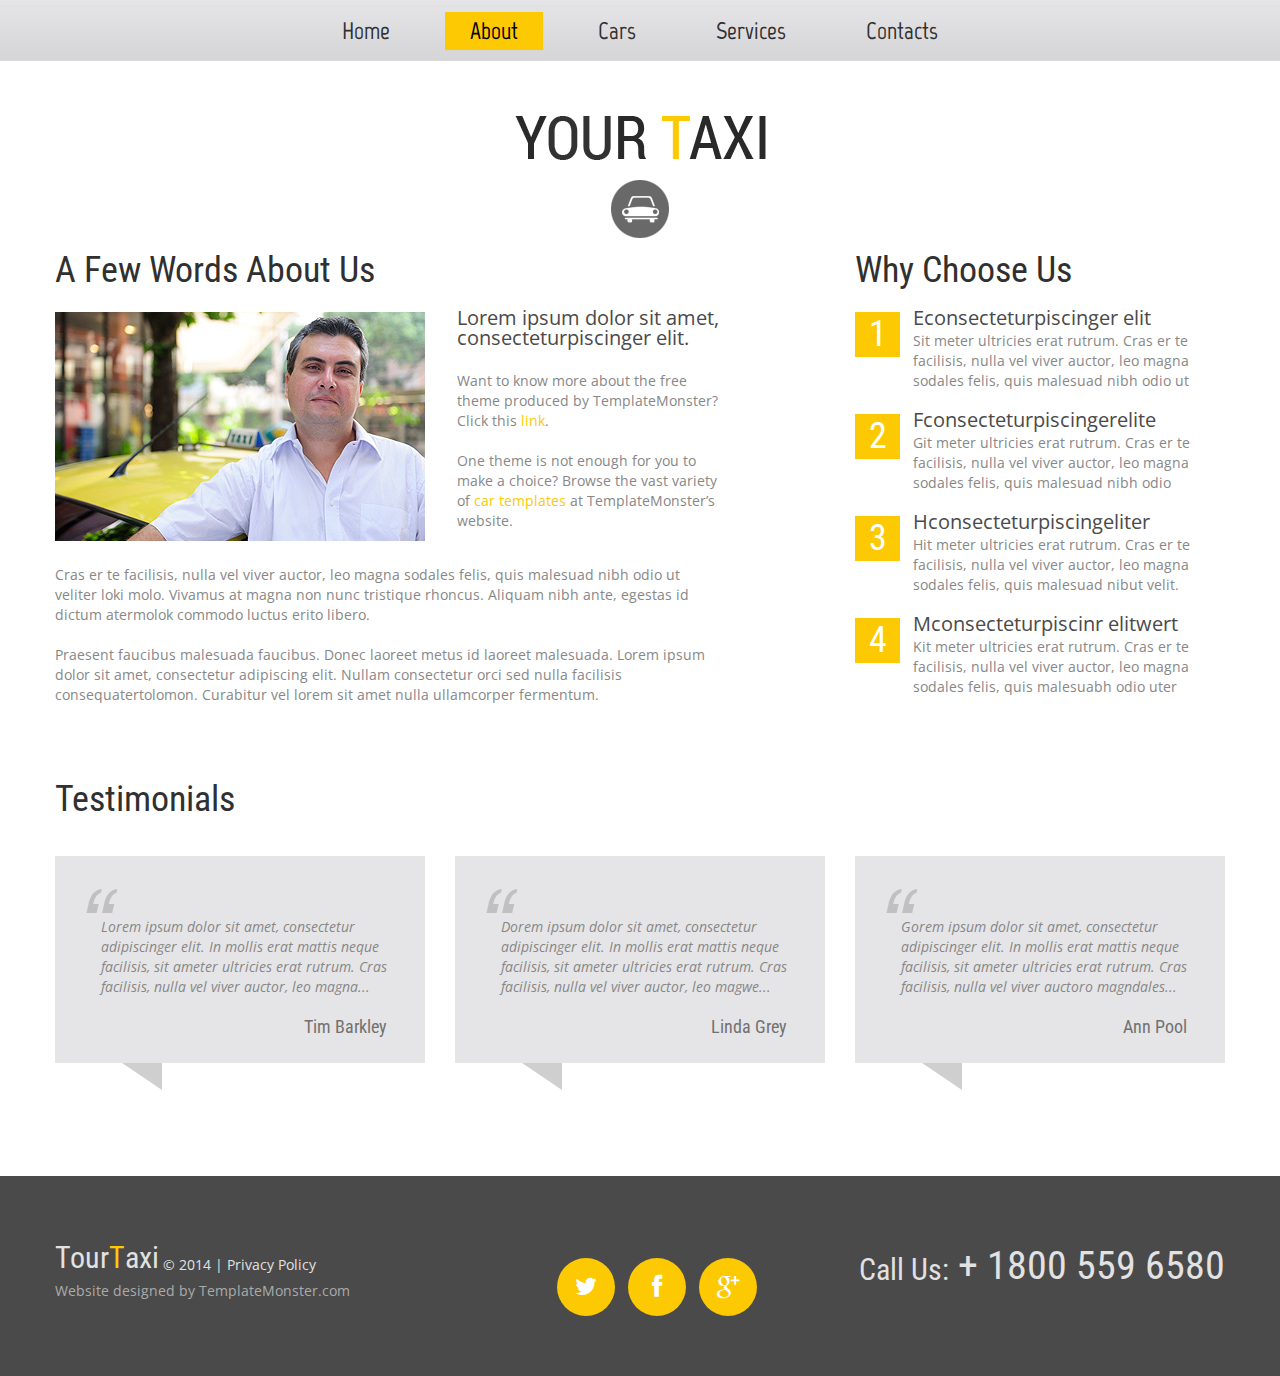
==== index-1.html @ 5584343a "Initial Commit" ====
<!DOCTYPE html>
<html lang="en">
	<head>
		<title>About</title>
		<meta charset="utf-8">
		<meta name = "format-detection" content = "telephone=no" />
		<link rel="icon" href="images/favicon.ico">
		<link rel="shortcut icon" href="images/favicon.ico" />
		<link rel="stylesheet" href="css/style.css">
		<script src="js/jquery.js"></script>
		<script src="js/jquery-migrate-1.2.1.js"></script>
		<script src="js/script.js"></script>
		<script src="js/superfish.js"></script>
		<script src="js/jquery.ui.totop.js"></script>
		<script src="js/jquery.equalheights.js"></script>
		<script src="js/jquery.mobilemenu.js"></script>
		<script src="js/jquery.easing.1.3.js"></script>
		<script>
			$(document).ready(function(){
				$().UItoTop({ easingType: 'easeOutQuart' });
			});
		</script>
		<!--[if lt IE 8]>
			<div style=' clear: both; text-align:center; position: relative;'>
				<a href="http://windows.microsoft.com/en-US/internet-explorer/products/ie/home?ocid=ie6_countdown_bannercode">
					<img src="http://storage.ie6countdown.com/assets/100/images/banners/warning_bar_0000_us.jpg" border="0" height="42" width="820" alt="You are using an outdated browser. For a faster, safer browsing experience, upgrade for free today." />
				</a>
			</div>
		<![endif]-->
		<!--[if lt IE 9]>
			<script src="js/html5shiv.js"></script>
			<link rel="stylesheet" media="screen" href="css/ie.css">
		<![endif]-->
	</head>
	<body class="" id="top">
		<div class="main">
<!--==============================header=================================-->
			<header>
				<div class="menu_block">
					<div class="container_12">
						<div class="grid_12">
							<nav class="horizontal-nav full-width horizontalNav-notprocessed">
								<ul class="sf-menu">
									<li><a href="index.html">Home</a></li>
									<li class="current"><a href="index-1.html">About</a></li>
									<li><a href="index-2.html">Cars</a></li>
									<li><a href="index-3.html">Services</a></li>
									<li><a href="index-4.html">Contacts</a></li>
								</ul>
							</nav>
							<div class="clear"></div>
						</div>
						<div class="clear"></div>
					</div>
				</div>
				<div class="container_12">
					<div class="grid_12">
						<h1>
							<a href="index.html">
								<img src="images/logo.png" alt="Your Happy Family">
							</a>
						</h1>
					</div>
				</div>
				<div class="clear"></div>
			</header>
<!--==============================Content=================================-->
			<div class="content"><div class="ic">More Website Templates @ TemplateMonster.com - April 07, 2014!</div>
				<div class="container_12">
					<div class="grid_7">
						<h3>A Few Words About Us</h3>
						<img src="images/page2_img1.jpg" alt="" class="img_inner fleft">
						<div class="extra_wrapper">
							<div class="text1 color2">
								<a href="#">Lorem ipsum dolor sit amet, consecteturpiscinger elit. </a>
							</div>
							<p>Want to know more about the free theme produced by TemplateMonster? Click this <span class="color1"><a href="http://blog.templatemonster.com/free-website-templates/" rel="dofollow">link</a></span>.</p>
							One theme is not enough for you to make a choice? Browse the vast variety of <span class="color1"><a href="http://www.templatemonster.com/properties/topic/society-people/" rel="nofollow">car templates</a></span> at TemplateMonster’s website.
						</div>
						<div class="clear cl1"></div>
						<p>Cras er te facilisis, nulla vel viver auctor, leo magna sodales felis, quis malesuad nibh odio ut veliter loki molo. Vivamus at magna non nunc tristique rhoncus. Aliquam nibh ante, egestas id dictum atermolok commodo luctus erito libero.</p>
						Praesent faucibus malesuada faucibus. Donec laoreet metus id laoreet malesuada. Lorem ipsum dolor sit amet, consectetur adipiscing elit. Nullam consectetur orci sed nulla facilisis consequatertolomon.
						Curabitur vel lorem sit amet nulla ullamcorper fermentum.
					</div>
					<div class="grid_4 prefix_1">
						<h3>Why Choose Us</h3>
						<ul class="list li">
							<li class="list_count">1</li>
							<li class="extra_wrapper">
								<div class="text1 color2"><a href="#">Econsecteturpiscinger elit</a></div>
								Sit meter ultricies erat rutrum. Cras er te facilisis, nulla vel viver auctor, leo magna sodales felis, quis malesuad nibh odio ut
							</li>
						</ul>
						<ul class="list li">
							<li class="list_count">2</li>
							<li class="extra_wrapper">
								<div class="text1 color2"><a href="#">Fconsecteturpiscingerelite</a></div>
								Git meter ultricies erat rutrum. Cras er te facilisis, nulla vel viver auctor, leo magna sodales felis, quis malesuad nibh odio
							</li>
						</ul>
						<ul class="list li">
							<li class="list_count">3</li>
							<li class="extra_wrapper">
								<div class="text1 color2"><a href="#">Hconsecteturpiscingeliter</a></div>
								Hit meter ultricies erat rutrum. Cras er te facilisis, nulla vel viver auctor, leo magna sodales felis, quis malesuad nibut velit.
							</li>
						</ul>
						<ul class="list li">
							<li class="list_count">4</li>
							<li class="extra_wrapper">
								<div class="text1 color2"><a href="#">Mconsecteturpiscinr elitwert</a></div>
								Kit meter ultricies erat rutrum. Cras er te facilisis, nulla vel viver auctor, leo magna sodales felis, quis malesuabh odio uter
							</li>
						</ul>
					</div>
					<div class="clear"></div>
					<div class="grid_12">
						<h3 class="h3__ind1">Testimonials</h3>
					</div>
					<div class="grid_4">
						<blockquote class="bq1">
							<p><i>Lorem ipsum dolor sit amet, consectetur adipiscinger elit. In mollis erat mattis neque facilisis, sit ameter ultricies erat rutrum. Cras facilisis, nulla vel viver auctor, leo magna... </i></p>
							<div class="color2">Tim Barkley</div>
						</blockquote>
					</div>
					<div class="grid_4">
						<blockquote class="bq1">
							<p><i>Dorem ipsum dolor sit amet, consectetur adipiscinger elit. In mollis erat mattis neque facilisis, sit ameter ultricies erat rutrum. Cras facilisis, nulla vel viver auctor, leo magwe... </i></p>
							<div class="color2">Linda Grey</div>
						</blockquote>
					</div>
					<div class="grid_4">
						<blockquote class="bq1">
							<p><i>Gorem ipsum dolor sit amet, consectetur adipiscinger elit. In mollis erat mattis neque facilisis, sit ameter ultricies erat rutrum. Cras facilisis, nulla vel viver auctoro magndales...</i></p>
							<div class="color2">Ann Pool</div>
						</blockquote>
					</div>
					<div class="clear"></div>
				</div>
			</div>
		</div>
<!--==============================footer=================================-->
		<footer>
			<div class="container_12">
				<div class="grid_12">
					<div class="f_phone"><span>Call Us:</span> + 1800 559 6580</div>
					<div class="socials">
						<a href="#" class="fa fa-twitter"></a>
						<a href="#" class="fa fa-facebook"></a>
						<a href="#" class="fa fa-google-plus"></a>
					</div>
					<div class="copy">
						<div class="st1">
						<div class="brand">Tour<span class="color1">T</span>axi </div>
						&copy; 2014	| <a href="#">Privacy Policy</a> </div> Website designed by <a href="http://www.templatemonster.com/" rel="nofollow">TemplateMonster.com</a>
					</div>
				</div>
				<div class="clear"></div>
			</div>
		</footer>
	</body>
</html>
---- css/style.css ----
@import "reset.css";
@import "grid.css";
@import "font-awesome.css";
@import "superfish.css";

@import url(//fonts.googleapis.com/css?family=Open+Sans:400);
@import url(//fonts.googleapis.com/css?family=Open+Sans:300);
@import url(//fonts.googleapis.com/css?family=Open+Sans:600);
@import url(//fonts.googleapis.com/css?family=Open+Sans:400italic);
@import url(//fonts.googleapis.com/css?family=Roboto+Condensed:400);
@import url(//fonts.googleapis.com/css?family=Roboto+Condensed:700);
@import url(//fonts.googleapis.com/css?family=Marvel:400);
@import url(//fonts.googleapis.com/css?family=Marvel:700);

html {
	width: 100%;

}
a[href^="tel:"] {
 color: inherit;
 text-decoration: none;
}

* {
	-webkit-text-size-adjust: none;
}

body {
	position: relative;
    background-color: #4a4a4a;
    color: #878787;
    font: 14px/20px 'Open Sans', sans-serif;
}

.ic {
	border:0;
	float:right;
	background:#fff;
	color:#f00;
	width:50%;
	line-height:10px;
	font-size:10px;
	margin:-220% 0 0 0;
	overflow:hidden;
	padding:0
}

strong {
	font-weight: 700;
}

address {
	font-style: normal;
}

p {
	margin-bottom: 20px;
}

input {
	border-radius: 0 !important;
	outline: none !important;
}


img {
	max-width: 100%;
}



/****Heads****/


h1, h2, h3, h4, h5, h6 {
    font-weight: normal;
	color: #3e454c;
    font-family: 'Roboto Condensed', sans-serif;
}

h3 {
    font-size: 36px;
    line-height: 36px;
    color: #313030;
    padding-top: 14px;
    margin-bottom: 20px;
}

.page1 h3 {
    margin-bottom: 46px;
    padding-top: 82px;
}

.h3__ind1 {
    padding-top: 76px;
    margin-bottom: 39px;
}

/****Lists****/


ul {
	padding: 0;
	margin: 0;
	list-style: none;
}

.list {
}

.list li {
    overflow: hidden;
}

.list_count {
    float: left;
    text-align: center;
    color: #fff;
    width: 45px;
    height: 45px;
    margin-top: 4px;
    margin-right: 13px;
    background-color: #fdc903;
    font: 36px/44px 'Roboto Condensed', sans-serif;
}

.list li .text1 {
    margin-bottom: 3px;
}

.list li+li {
    margin-top: 19px;
}


/****Links****/


a {
	text-decoration: none;
	color: inherit;
	outline: none;
	transition: 0.5s ease;
	-o-transition: 0.5s ease;
	-webkit-transition: 0.5s ease;
}

a:hover {
	color: #fdc903;
}

.btn {
    display: inline-block;
    background-color: #fdc903;
    color: #fff;
    font-size: 14px;
    line-height: 20px;
    padding: 10px 26px 8px 25px;
}

.btn:hover {
    background-color: #585757;
}

#bookingForm .btn {
    margin-top: 13px !important;
}

/****classes****/

.mb0 {
	margin-bottom: 0px !important;
}
.m0 {
	margin: 0 !important;
}
.pad0 {
	padding: 0 !important;
}

.pad1 {
}


.img_inner {
	max-width: 100%;
	-moz-box-sizing: border-box;
	-webkit-box-sizing: border-box;
	-o-box-sizing: border-box;
	box-sizing: border-box;
	margin-bottom: 17px;
	margin-top: 7px;
}


.fleft {
	float: left;
	width: auto !important;
	margin-right: 32px;
	margin-bottom: 0px;
	margin-top: 4px;
}

.page1 .fleft {
    margin-top: 5px;
}

.page1 .fleft {
    margin-right: 16px;
}

.oh {
	overflow: hidden;
}
.fright {
	float: right !important;
}
.upp {
	text-transform: uppercase;
}

.alright {
	text-align: right;
}
.center {
	text-align: center;
}
.wrapper, .extra_wrapper {
	overflow: hidden;
}
.clear {
	float: none !important;
	clear: both;
}

.nowrap {
    white-space: nowrap;
}
/*header*/

.main {
    background-color: #fff;
}

header {
	display: block;
}


header h1 {
	position: relative;
	text-align: center;
    padding-top: 55px;
}

.page1 header h1 {
    margin-bottom: 20px;
}


header h1 a {
	display: inline-block;
	overflow: hidden;
	width: 251px;
    height: 122px;
	font-size: 0;
	line-height: 0;
	
	text-indent: -999px;
	transition: 0s ease;
	-o-transition: 0s ease;
	-webkit-transition: 0s ease;
}
header h1 a img {
	display: block;
}

.banner {
    font-family: 'Roboto Condensed', sans-serif;
    background-color: #e5e5e7;
    margin: 55px 0 87px;
    overflow: hidden;
    position: relative;
    padding: 0 30px 24px 40px;
}


.banner_title {
    overflow: hidden;
    padding-top: 19px;
    color: #2a2929;
    font-size: 46px;
    line-height: 48px;
    margin-bottom: 9px;
}

.banner img {
    position: relative;
    top: -1px;
    float: left;
    margin-right: 17px;
}

.banner a {
    font-size: 30px;
    float: right;
    position: relative;
    margin-top: -10px;
    color: #959596;
}

.banner a:hover {
    color: #6b6b6c;
}

.c_phone {
    font-family: 'Roboto Condensed', sans-serif;
    position: relative;
    padding: 62px 0 61px;
    text-align: center;
    font-size: 65px;
    line-height: 24px;
    text-transform: uppercase;
    color: #fff;
    background-color: #fdc903;
}

.c_phone span {
    padding-top: 30px;
    padding-left: 45px;
    font-size: 50px;
    display: block;
}

.c_phone .fa {
    font-size: 48px;
    line-height: 48px;
    margin-right: 10px;
    position: relative;
    top: -9px;
}

.c_phone>div>div {
    position: relative;
}

.c_phone>div>div:after {
    position: absolute;
    background: url(../images/tax_bg.png) 0 0 no-repeat;
    width: 183px;
    height: 53px;
    content: '';
    left: 0;
    top: 50%;
    margin-top: -31px;
}

.c_phone>div>div:before {
    position: absolute;
    background: url(../images/tax_bg.png) 0 0 no-repeat;
    width: 183px;
    height: 53px;
    content: '';
    right: 0;
    top: 50%;
    margin-top: -31px;
}

/**Content**/

.content {
    padding-bottom: 113px;
}
.page1  .content {
    padding-bottom: 82px;
}

.type {
    border: 1px solid #ebeaea;
    position: relative;
    margin-top: 84px;
    display: block;
    font-family: 'Roboto Condensed', sans-serif;
}

.type_caption {
    position: absolute;
    left: 0;
    bottom: 0;
    display: block;
    width: 312px;
    -moz-box-sizing: border-box;
    -webkit-box-sizing: border-box;
    -o-box-sizing: border-box;
    box-sizing: border-box;
    background: url(../images/capt_bg.png) 0 0 repeat;
    color: #fff;
    font-size: bold;
    font-size: 30px;
    line-height: 30px;
    padding: 7px 30px 8px;
    transition: 0.5s ease;
    -o-transition: 0.5s ease;
    -webkit-transition: 0.5s ease;
}

.type:hover .type_caption {
    width: 100%;
}

.type+.type {
    margin-top: 11px;
}

.type+.type+.type {
    margin-top: 10px;
}

.text1 {
    margin-bottom: 23px;
    font-size: 20px;
    line-height: 20px;
}

.cl1 {
    height: 24px;
}

.bq1 {
    padding: 61px 38px 26px 46px;
    background: url(../images/quotes.png) 31px 33px no-repeat #e5e5e7;
}

.bq1 .color2 {
    color: #727171;
    text-align: right;
    font: 18px/20px 'Roboto Condensed', sans-serif;
}

.bq1:after {
    content: '';
    display: block;
    position: absolute;
    width: 0px;
    height: 0px;
    bottom: -27px;
    left: 67px;
    border-style: solid;
    border-width: 27px 0 0 40px;
    border-color: #cfcfd0 transparent transparent transparent;
}

.gallery {
    overflow: hidden;
    padding-top: 27px;
}

a.gal {
    background: url(../images/magnifier.png) center center no-repeat #fdc903;
    margin-right: 1px;
    margin-bottom: 27px;
    display: block;
    border: 1px solid #ebeaea;
    border-right-width: 2px;
}

a.gal img {
    width: 100%;
    transition: 0.5s ease;
    -o-transition: 0.5s ease;
    -webkit-transition: 0.5s ease;
    box-shadow: 0 0 0 #fff;
}

a.gal:hover img {
    opacity: 0.2;
}

.box {
    margin-bottom: 23px;
    margin-top: 4px;
    background-color: #e5e5e7;
    padding: 23px 22px 28px;
}

.box img {
    margin-bottom: 25px;
}

.box a.btn {
    padding-left: 13px;
    padding-right: 13px;
    margin-top: 23px;
}

/**Map**/

.color1 {
    color: #fdc903;
}

.color1 a:hover , a.color1:hover {
    color: #4a4a4a;
}

.color2 {
    color: #4a4a4a;
}

.map {
    overflow: hidden;
    position: relative;
}
 

.map figure {
    padding: 27px 0 10px;
    position: relative;
	display: block;
	width: 100%;
	-moz-box-sizing: border-box;
	-webkit-box-sizing: border-box;
	-o-box-sizing: border-box;
	box-sizing: border-box;
}

.map figure iframe {
	width: 100%;
	height: 399px;
	max-width: 100%;
}
.map address {
	display: block;
}

.map .text1 {
    padding-top: 8px;
}

.map address dt {
}

 address dd span {
	display: inline-block;
	text-align: left;
}



/**Footer**/

footer {
	display: block;
    padding: 0px 0 60px;
    font-size: 14px;
    color: #aaa;
    line-height: 18px;
    font-family: 'Roboto Condensed', sans-serif;
}

.copy {
    font-family: 'Open Sans', sans-serif;
}

.st1 {
    padding-top: 80px;
    color: #e2e2e2;
    margin-bottom: 8px;
}

.brand {
    position: relative;
    top: -7px;
    font: 30px/18px 'Roboto Condensed', sans-serif;
    display: inline-block;
    font-size: 30px;
}

.f_phone {
    padding-top: 72px;
    font-size: 40px;
    line-height: 36px;
    float: right;
    color: #e2e2e2;
}

.f_phone  span {
    position: relative;
    top: 4px;
    font-size: 30px;
}

.socials {
    margin-right: 96px;
    padding-top: 82px;
    float: right;
    overflow: hidden;
}

.socials a {
    display: block;
    float: left;
    margin: 0 6px 0 7px;
    color: #fff;
    text-align: center;
    background-color: #fdc903;
    border-radius: 500px;
    width: 58px;
    height: 58px;
    font-size: 24px;
    line-height: 58px;
}

.socials a:hover {
    color: #fdc903;
    background-color: #585757;
}

#toTop {
    display: none;
    text-decoration: none;
    position: fixed;
    bottom: 40px;
    left: 51%;
    margin-left: 610px;
    overflow: hidden;
    width: 61px;
    height: 75px;
    border: none;
    text-indent: -999px;
    z-index: 20;
    background: url(../images/totop.png) no-repeat left 0;
    transition: 0s ease;
    -o-transition: 0s ease;
    -webkit-transition: 0s ease;
}
#toTop:hover {
    outline: none;
    background-position: right 0;
}

/*==================================RESPONSIVE LAYOUTS===============================================*/


@media only screen and (max-width: 995px) {
 body {
 min-width: 768px;
}


.fl1 {
    float: none;
    margin-left: 0 !important;
    width: auto;
}

 .map figure,  .map figure iframe,  #form input,  #form textarea,  #form .success {
 width: 100% !important;
 float: none !important;
}
 #form .success {
 -moz-box-sizing: border-box;
 -webkit-box-sizing: border-box;
 -o-box-sizing: border-box;
 box-sizing: border-box;
}
 .map figure {
 height: auto !important;
}
 .extra_wrapper {
 overflow: visible;
}

.map figure {
	margin-bottom: 15px;
}

.nowrap {
    white-space: normal;
}


.caption .price {
    display: none;
}

.caption {
    padding-top: 20px;
}


.camera_prev {
    margin-left: -374px;
} 

.camera_next  {
    margin-right: -374px;
}

.fl1.fl2 {
    clear: both;
}



}


@media only screen and (max-width: 767px) {
body {
    min-width: 420px;
}

header {
    -webkit-background-size: auto auto !important;
    -moz-background-size:  auto auto !important;
    -ms-background-size:  auto auto !important;
    -o-background-size:  auto auto !important;
    background-size:  auto auto !important;
}

#bookingForm {
    margin-right: 0;
}

.tmRadio p {
   padding-left: 0;
   padding-top: 10px;
}

.tmRadio {
    margin-left: 0 !important;
}

.tmRadio strong {
    margin-left: 0;
}

#bookingForm > strong + .controlHolder {
    width: 280px;
}

.camera_prev {
    margin-left: 0;
    left: 20px;
    bottom: 60px;
    top: auto;
    margin-top: 0;
} 

.camera_next  {
    margin-right: 0;
    right: 20px;
    bottom: 60px;
    top: auto;
    margin-top: 0;
}


.banner img {
    width: 100%;
}


.banner {
    margin-bottom: 25px;
} 

.block1 {
    margin-bottom: 30px;
}

.map address +address {
    margin-left: 0;
    float: none;
    margin-top: 20px;
}

.socials {
    float: none;
    overflow: hidden;
}

.copy {
    float: none;
    padding-top: 40px;
}

header h1 {
	display: block;
	width: auto;
    position: relative;
	height: auto;
    margin-bottom: 20px;
}

.img_inner {
    width: 100% !important;
    float: none !important;
    margin-right: 0 !important;
    margin-bottom: 20px !important;
}

h1 a {
	max-width: 90%;
}

.img_inner img {
	width: 100%;
}

header h1 {
    float: none;
    text-align: center;
}

header h1 a {
 	width: auto;
 	display: inline-block;
    height: auto;
}


 .map {
 	padding-right: 0px !important;
 }

 .map figure iframe {
 width: 100%;
 height: 300px;
}
 .map address {
 	margin-right: 0;
}

.noresize {
 width: auto !important;
 float: left !important;
 margin-right: 20px !important;
 margin-top: 4px !important;
}

 .img_inner {
 margin-top: 30px;
}

.map address {
    float: none;
}

.ui-datepicker {
    width: 280px;
}

}

@media only screen and (max-width: 479px) {
 body {
 min-width: 300px;
}

#bookingForm > strong + .controlHolder {
    width: 210px;
}

.ui-datepicker {
    left: 50% !important;
    margin-left: -140px;
}

}
---- css/ie.css ----
.socials a {
	behavior: url(js/PIE.htc);
	position: relative;
}


.clear.height1 {
	height: 33px !important;
}

.socials a {
	margin-right: 9px;
}


#form .invalid .error-message, #form .empty .empty-message {
	display: block;
}

#form .error-message, #form .empty-message {
	display: none;
}

a.gal:hover img { 
	filter:progid:DXImageTransform.Microsoft.Alpha(opacity=20);

}
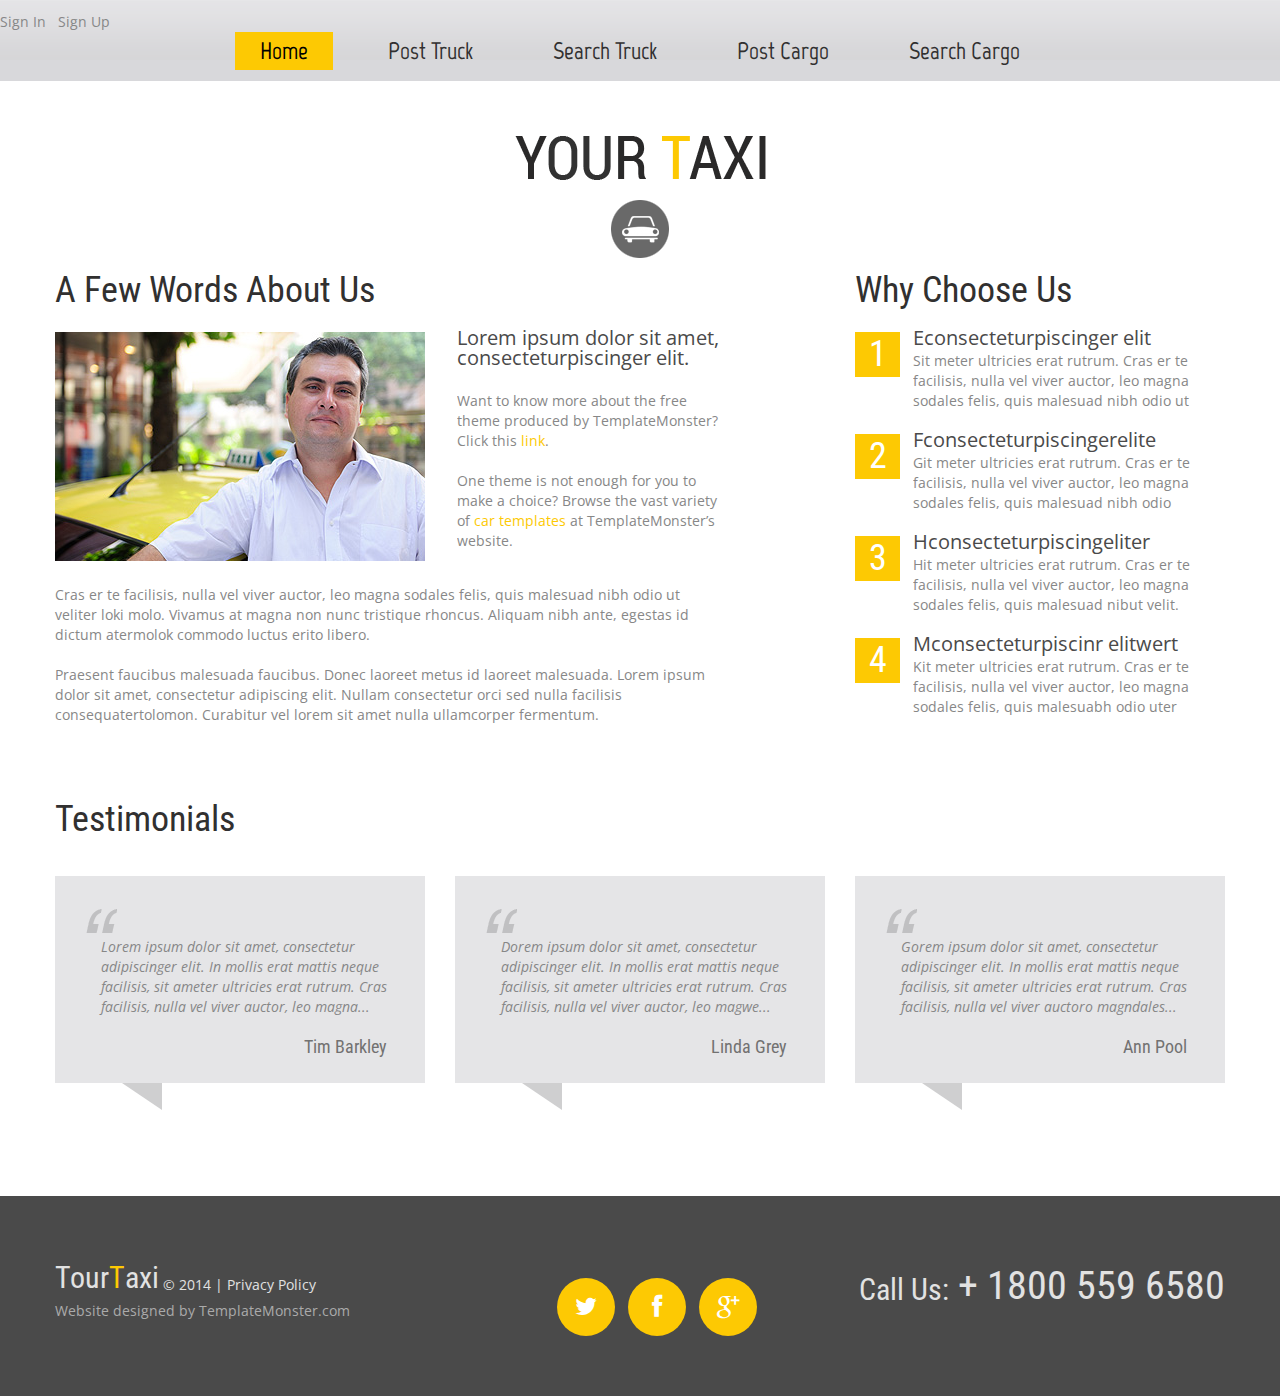
==== commit 073b04be: "Changes in header" ====
--- a/index-1.html
+++ b/index-1.html
@@ -37,15 +37,20 @@
 <!--==============================header=================================-->
 			<header>
 				<div class="menu_block">
+					<div class="butn" >
+				<div class="topcorner">
+									<a href="login.html" >Sign In</a> &nbsp
+									<a href="registration.html" >Sign Up</a></div></div>
 					<div class="container_12">
 						<div class="grid_12">
 							<nav class="horizontal-nav full-width horizontalNav-notprocessed">
 								<ul class="sf-menu">
-									<li><a href="index.html">Home</a></li>
-									<li class="current"><a href="index-1.html">About</a></li>
-									<li><a href="index-2.html">Cars</a></li>
-									<li><a href="index-3.html">Services</a></li>
-									<li><a href="index-4.html">Contacts</a></li>
+									<li class="current"><a href="index.html">Home</a></li>
+									<li><a href="post truck.html">Post Truck</a></li>
+									<li><a href="search truck.html">Search Truck</a></li>
+									<li><a href="post cargo.html">Post Cargo</a></li>
+									<li><a href="search cargo">Search Cargo</a></li> 
+								
 								</ul>
 							</nav>
 							<div class="clear"></div>
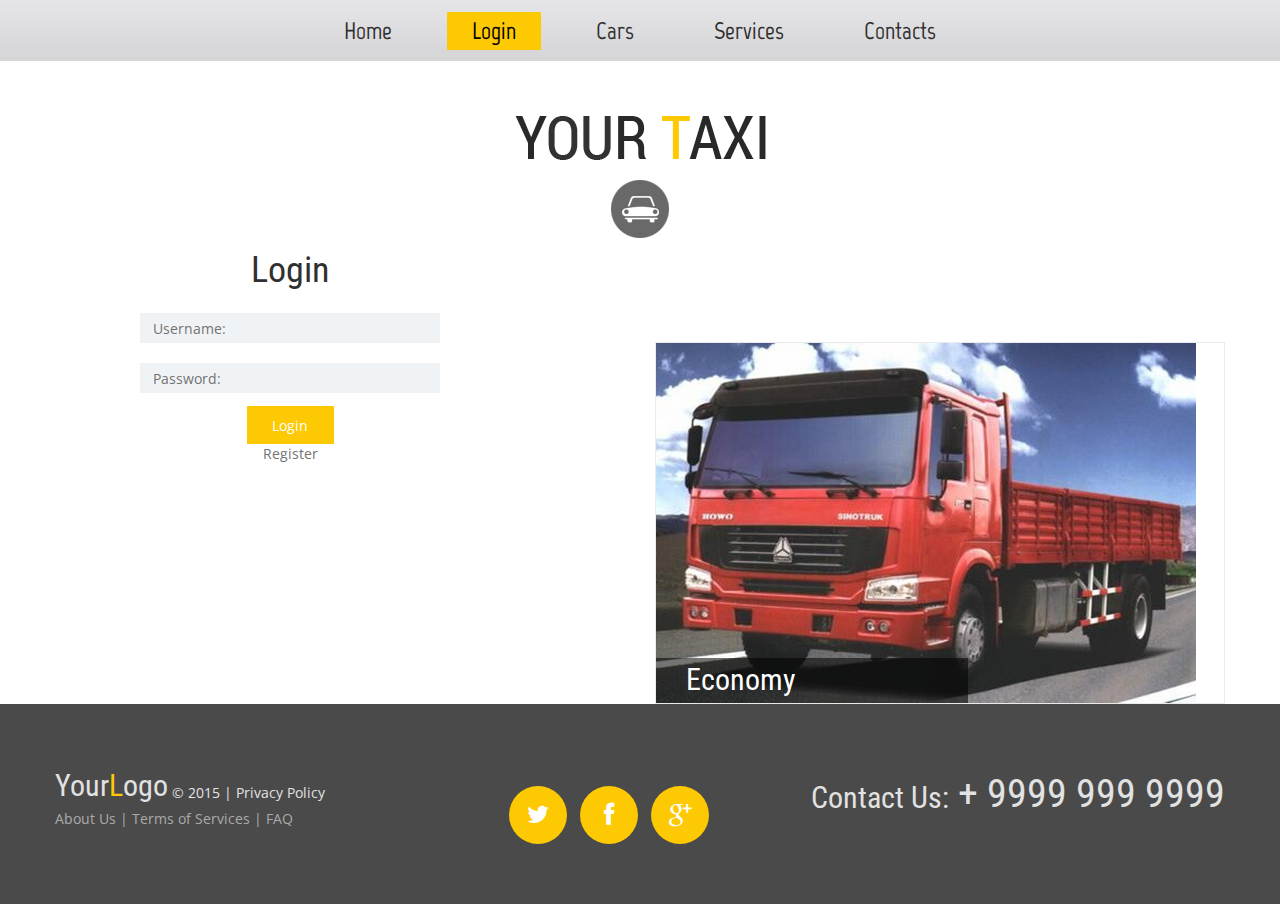
==== commit 064dac7a: "Latest commit" ====
--- a/index-1.html
+++ b/index-1.html
@@ -1,11 +1,18 @@
 <!DOCTYPE html>
 <html lang="en">
 	<head>
-		<title>About</title>
+		<meta name="viewport" content="width=device-width, initial-scale=1" />
+		<!--[if lte IE 8]><script src="assets/js/ie/html5shiv.js"></script><![endif]-->
+		<!--<link rel="stylesheet" href="css/main.css" />-->
+		<!--[if lte IE 9]><link rel="stylesheet" href="assets/css/ie9.css" /><![endif]-->
+		<!--[if lte IE 8]><link rel="stylesheet" href="assets/css/ie8.css" /><![endif]-->
 		<meta charset="utf-8">
 		<meta name = "format-detection" content = "telephone=no" />
 		<link rel="icon" href="images/favicon.ico">
 		<link rel="shortcut icon" href="images/favicon.ico" />
+		<link rel="stylesheet" href="booking/css/booking.css">
+		<link rel="stylesheet" href="css/camera.css">
+		<link rel="stylesheet" href="css/owl.carousel.css">
 		<link rel="stylesheet" href="css/style.css">
 		<script src="js/jquery.js"></script>
 		<script src="js/jquery-migrate-1.2.1.js"></script>
@@ -15,8 +22,24 @@
 		<script src="js/jquery.equalheights.js"></script>
 		<script src="js/jquery.mobilemenu.js"></script>
 		<script src="js/jquery.easing.1.3.js"></script>
+		<script src="js/owl.carousel.js"></script>
+		<script src="js/camera.js"></script>
+		<!--[if (gt IE 9)|!(IE)]><!-->
+		<script src="js/jquery.mobile.customized.min.js"></script>
+		<!--<![endif]-->
+		<script src="booking/js/booking.js"></script>
 		<script>
 			$(document).ready(function(){
+				jQuery('#camera_wrap').camera({
+					loader: false,
+					pagination: false ,
+					minHeight: '444',
+					thumbnails: false,
+					height: '28.28125%',
+					caption: true,
+					navigation: true,
+					fx: 'mosaic'
+				});
 				$().UItoTop({ easingType: 'easeOutQuart' });
 			});
 		</script>
@@ -26,31 +49,27 @@
 					<img src="http://storage.ie6countdown.com/assets/100/images/banners/warning_bar_0000_us.jpg" border="0" height="42" width="820" alt="You are using an outdated browser. For a faster, safer browsing experience, upgrade for free today." />
 				</a>
 			</div>
-		<![endif]-->
+			<![endif]-->
 		<!--[if lt IE 9]>
 			<script src="js/html5shiv.js"></script>
 			<link rel="stylesheet" media="screen" href="css/ie.css">
 		<![endif]-->
+
 	</head>
 	<body class="" id="top">
 		<div class="main">
 <!--==============================header=================================-->
 			<header>
 				<div class="menu_block">
-					<div class="butn" >
-				<div class="topcorner">
-									<a href="login.html" >Sign In</a> &nbsp
-									<a href="registration.html" >Sign Up</a></div></div>
 					<div class="container_12">
 						<div class="grid_12">
 							<nav class="horizontal-nav full-width horizontalNav-notprocessed">
 								<ul class="sf-menu">
-									<li class="current"><a href="index.html">Home</a></li>
-									<li><a href="post truck.html">Post Truck</a></li>
-									<li><a href="search truck.html">Search Truck</a></li>
-									<li><a href="post cargo.html">Post Cargo</a></li>
-									<li><a href="search cargo">Search Cargo</a></li> 
-								
+									<li><a href="index.html">Home</a></li>
+									<li class="current"><a href="index-1.html">Login</a></li>
+									<li><a href="index-2.html">Cars</a></li>
+									<li><a href="index-3.html">Services</a></li>
+									<li><a href="index-4.html">Contacts</a></li>
 								</ul>
 							</nav>
 							<div class="clear"></div>
@@ -70,75 +89,30 @@
 				<div class="clear"></div>
 			</header>
 <!--==============================Content=================================-->
-			<div class="content"><div class="ic">More Website Templates @ TemplateMonster.com - April 07, 2014!</div>
 				<div class="container_12">
-					<div class="grid_7">
-						<h3>A Few Words About Us</h3>
-						<img src="images/page2_img1.jpg" alt="" class="img_inner fleft">
-						<div class="extra_wrapper">
-							<div class="text1 color2">
-								<a href="#">Lorem ipsum dolor sit amet, consecteturpiscinger elit. </a>
+					<div class="grid_5">
+						<center><h3>Login</h3></center>
+						<center>
+						<form id="bookingForm">
+							<div class="fl1">
+								<div class="tmInput">
+								<input type="Username" data-constraints='@NotEmpty @Required @AlphaSpecial' placeHolder="Username:">
+								</div>
 							</div>
-							<p>Want to know more about the free theme produced by TemplateMonster? Click this <span class="color1"><a href="http://blog.templatemonster.com/free-website-templates/" rel="dofollow">link</a></span>.</p>
-							One theme is not enough for you to make a choice? Browse the vast variety of <span class="color1"><a href="http://www.templatemonster.com/properties/topic/society-people/" rel="nofollow">car templates</a></span> at TemplateMonster’s website.
-						</div>
-						<div class="clear cl1"></div>
-						<p>Cras er te facilisis, nulla vel viver auctor, leo magna sodales felis, quis malesuad nibh odio ut veliter loki molo. Vivamus at magna non nunc tristique rhoncus. Aliquam nibh ante, egestas id dictum atermolok commodo luctus erito libero.</p>
-						Praesent faucibus malesuada faucibus. Donec laoreet metus id laoreet malesuada. Lorem ipsum dolor sit amet, consectetur adipiscing elit. Nullam consectetur orci sed nulla facilisis consequatertolomon.
-						Curabitur vel lorem sit amet nulla ullamcorper fermentum.
+							<br>
+							<div class="fl1">
+								<div class="tmInput">
+							<input type="Password" data-constraints='@NotEmpty @Required @AlphaSpecial' placeHolder="Password:" >
+								</div>
+							</div>
+							<a href="#" class="btn" data-type="submit">             Login</a><br>
+							<a href="#">Register</a>
+						</form>
 					</div>
-					<div class="grid_4 prefix_1">
-						<h3>Why Choose Us</h3>
-						<ul class="list li">
-							<li class="list_count">1</li>
-							<li class="extra_wrapper">
-								<div class="text1 color2"><a href="#">Econsecteturpiscinger elit</a></div>
-								Sit meter ultricies erat rutrum. Cras er te facilisis, nulla vel viver auctor, leo magna sodales felis, quis malesuad nibh odio ut
-							</li>
-						</ul>
-						<ul class="list li">
-							<li class="list_count">2</li>
-							<li class="extra_wrapper">
-								<div class="text1 color2"><a href="#">Fconsecteturpiscingerelite</a></div>
-								Git meter ultricies erat rutrum. Cras er te facilisis, nulla vel viver auctor, leo magna sodales felis, quis malesuad nibh odio
-							</li>
-						</ul>
-						<ul class="list li">
-							<li class="list_count">3</li>
-							<li class="extra_wrapper">
-								<div class="text1 color2"><a href="#">Hconsecteturpiscingeliter</a></div>
-								Hit meter ultricies erat rutrum. Cras er te facilisis, nulla vel viver auctor, leo magna sodales felis, quis malesuad nibut velit.
-							</li>
-						</ul>
-						<ul class="list li">
-							<li class="list_count">4</li>
-							<li class="extra_wrapper">
-								<div class="text1 color2"><a href="#">Mconsecteturpiscinr elitwert</a></div>
-								Kit meter ultricies erat rutrum. Cras er te facilisis, nulla vel viver auctor, leo magna sodales felis, quis malesuabh odio uter
-							</li>
-						</ul>
-					</div>
-					<div class="clear"></div>
-					<div class="grid_12">
-						<h3 class="h3__ind1">Testimonials</h3>
-					</div>
-					<div class="grid_4">
-						<blockquote class="bq1">
-							<p><i>Lorem ipsum dolor sit amet, consectetur adipiscinger elit. In mollis erat mattis neque facilisis, sit ameter ultricies erat rutrum. Cras facilisis, nulla vel viver auctor, leo magna... </i></p>
-							<div class="color2">Tim Barkley</div>
-						</blockquote>
-					</div>
-					<div class="grid_4">
-						<blockquote class="bq1">
-							<p><i>Dorem ipsum dolor sit amet, consectetur adipiscinger elit. In mollis erat mattis neque facilisis, sit ameter ultricies erat rutrum. Cras facilisis, nulla vel viver auctor, leo magwe... </i></p>
-							<div class="color2">Linda Grey</div>
-						</blockquote>
-					</div>
-					<div class="grid_4">
-						<blockquote class="bq1">
-							<p><i>Gorem ipsum dolor sit amet, consectetur adipiscinger elit. In mollis erat mattis neque facilisis, sit ameter ultricies erat rutrum. Cras facilisis, nulla vel viver auctoro magndales...</i></p>
-							<div class="color2">Ann Pool</div>
-						</blockquote>
+					<br>
+				</center>
+					<div class="grid_6 prefix_1">
+						<a href="index2.html" class="type"><img src="images/big8.jpg" alt=""><span class="type_caption">Economy</span></a>
 					</div>
 					<div class="clear"></div>
 				</div>
@@ -148,7 +122,7 @@
 		<footer>
 			<div class="container_12">
 				<div class="grid_12">
-					<div class="f_phone"><span>Call Us:</span> + 1800 559 6580</div>
+					<div class="f_phone"><span>Contact Us:</span> + 9999 999 9999</div>
 					<div class="socials">
 						<a href="#" class="fa fa-twitter"></a>
 						<a href="#" class="fa fa-facebook"></a>
@@ -156,8 +130,8 @@
 					</div>
 					<div class="copy">
 						<div class="st1">
-						<div class="brand">Tour<span class="color1">T</span>axi </div>
-						&copy; 2014	| <a href="#">Privacy Policy</a> </div> Website designed by <a href="http://www.templatemonster.com/" rel="nofollow">TemplateMonster.com</a>
+						<div class="brand">Your<span class="color1">L</span>ogo </div>
+						&copy; 2015	| <a href="#">Privacy Policy</a> </div> <a href="index-1.html">About Us</a> | <a href="#">Terms of Services</a> | <a href="#">FAQ</a>
 					</div>
 				</div>
 				<div class="clear"></div>
--- a/css/main.css
+++ b/css/main.css
@@ -0,0 +1,3703 @@
+@import url(font-awesome.min.css);
+@import url("https://fonts.googleapis.com/css?family=Raleway:200,700|Source+Sans+Pro:300,600,300italic,600italic");
+
+/*
+	Solid State by HTML5 UP
+	html5up.net | @n33co
+	Free for personal and commercial use under the CCA 3.0 license (html5up.net/license)
+*/
+
+/* Reset */
+
+	html, body, div, span, applet, object, iframe, h1, h2, h3, h4, h5, h6, p, blockquote, pre, a, abbr, acronym, address, big, cite, code, del, dfn, em, img, ins, kbd, q, s, samp, small, strike, strong, sub, sup, tt, var, b, u, i, center, dl, dt, dd, ol, ul, li, fieldset, form, label, legend, table, caption, tbody, tfoot, thead, tr, th, td, article, aside, canvas, details, embed, figure, figcaption, footer, header, hgroup, menu, nav, output, ruby, section, summary, time, mark, audio, video {
+		margin: 0;
+		padding: 0;
+		border: 0;
+		font-size: 100%;
+		font: inherit;
+		vertical-align: baseline;
+	}
+
+	article, aside, details, figcaption, figure, footer, header, hgroup, menu, nav, section {
+		display: block;
+	}
+
+	body {
+		line-height: 1;
+	}
+
+	ol, ul {
+		list-style: none;
+	}
+
+	blockquote, q {
+		quotes: none;
+	}
+
+	blockquote:before, blockquote:after, q:before, q:after {
+		content: '';
+		content: none;
+	}
+
+	table {
+		border-collapse: collapse;
+		border-spacing: 0;
+	}
+
+	body {
+		-webkit-text-size-adjust: none;
+	}
+
+/* Box Model */
+
+	*, *:before, *:after {
+		-moz-box-sizing: border-box;
+		-webkit-box-sizing: border-box;
+		box-sizing: border-box;
+	}
+
+/* Grid */
+
+	.row {
+		border-bottom: solid 1px transparent;
+		-moz-box-sizing: border-box;
+		-webkit-box-sizing: border-box;
+		box-sizing: border-box;
+	}
+
+	.row > * {
+		float: left;
+		-moz-box-sizing: border-box;
+		-webkit-box-sizing: border-box;
+		box-sizing: border-box;
+	}
+
+	.row:after, .row:before {
+		content: '';
+		display: block;
+		clear: both;
+		height: 0;
+	}
+
+	.row.uniform > * > :first-child {
+		margin-top: 0;
+	}
+
+	.row.uniform > * > :last-child {
+		margin-bottom: 0;
+	}
+
+	.row.\30 \25 > * {
+		padding: 0 0 0 0em;
+	}
+
+	.row.\30 \25 {
+		margin: 0 0 -1px 0em;
+	}
+
+	.row.uniform.\30 \25 > * {
+		padding: 0em 0 0 0em;
+	}
+
+	.row.uniform.\30 \25 {
+		margin: 0em 0 -1px 0em;
+	}
+
+	.row > * {
+		padding: 0 0 0 1.75em;
+	}
+
+	.row {
+		margin: 0 0 -1px -1.75em;
+	}
+
+	.row.uniform > * {
+		padding: 1.75em 0 0 1.75em;
+	}
+
+	.row.uniform {
+		margin: -1.75em 0 -1px -1.75em;
+	}
+
+	.row.\32 00\25 > * {
+		padding: 0 0 0 3.5em;
+	}
+
+	.row.\32 00\25 {
+		margin: 0 0 -1px -3.5em;
+	}
+
+	.row.uniform.\32 00\25 > * {
+		padding: 3.5em 0 0 3.5em;
+	}
+
+	.row.uniform.\32 00\25 {
+		margin: -3.5em 0 -1px -3.5em;
+	}
+
+	.row.\31 50\25 > * {
+		padding: 0 0 0 2.625em;
+	}
+
+	.row.\31 50\25 {
+		margin: 0 0 -1px -2.625em;
+	}
+
+	.row.uniform.\31 50\25 > * {
+		padding: 2.625em 0 0 2.625em;
+	}
+
+	.row.uniform.\31 50\25 {
+		margin: -2.625em 0 -1px -2.625em;
+	}
+
+	.row.\35 0\25 > * {
+		padding: 0 0 0 0.875em;
+	}
+
+	.row.\35 0\25 {
+		margin: 0 0 -1px -0.875em;
+	}
+
+	.row.uniform.\35 0\25 > * {
+		padding: 0.875em 0 0 0.875em;
+	}
+
+	.row.uniform.\35 0\25 {
+		margin: -0.875em 0 -1px -0.875em;
+	}
+
+	.row.\32 5\25 > * {
+		padding: 0 0 0 0.4375em;
+	}
+
+	.row.\32 5\25 {
+		margin: 0 0 -1px -0.4375em;
+	}
+
+	.row.uniform.\32 5\25 > * {
+		padding: 0.4375em 0 0 0.4375em;
+	}
+
+	.row.uniform.\32 5\25 {
+		margin: -0.4375em 0 -1px -0.4375em;
+	}
+
+	.\31 2u, .\31 2u\24 {
+		width: 100%;
+		clear: none;
+		margin-left: 0;
+	}
+
+	.\31 1u, .\31 1u\24 {
+		width: 91.6666666667%;
+		clear: none;
+		margin-left: 0;
+	}
+
+	.\31 0u, .\31 0u\24 {
+		width: 83.3333333333%;
+		clear: none;
+		margin-left: 0;
+	}
+
+	.\39 u, .\39 u\24 {
+		width: 75%;
+		clear: none;
+		margin-left: 0;
+	}
+
+	.\38 u, .\38 u\24 {
+		width: 66.6666666667%;
+		clear: none;
+		margin-left: 0;
+	}
+
+	.\37 u, .\37 u\24 {
+		width: 58.3333333333%;
+		clear: none;
+		margin-left: 0;
+	}
+
+	.\36 u, .\36 u\24 {
+		width: 50%;
+		clear: none;
+		margin-left: 0;
+	}
+
+	.\35 u, .\35 u\24 {
+		width: 41.6666666667%;
+		clear: none;
+		margin-left: 0;
+	}
+
+	.\34 u, .\34 u\24 {
+		width: 33.3333333333%;
+		clear: none;
+		margin-left: 0;
+	}
+
+	.\33 u, .\33 u\24 {
+		width: 25%;
+		clear: none;
+		margin-left: 0;
+	}
+
+	.\32 u, .\32 u\24 {
+		width: 16.6666666667%;
+		clear: none;
+		margin-left: 0;
+	}
+
+	.\31 u, .\31 u\24 {
+		width: 8.3333333333%;
+		clear: none;
+		margin-left: 0;
+	}
+
+	.\31 2u\24 + *,
+	.\31 1u\24 + *,
+	.\31 0u\24 + *,
+	.\39 u\24 + *,
+	.\38 u\24 + *,
+	.\37 u\24 + *,
+	.\36 u\24 + *,
+	.\35 u\24 + *,
+	.\34 u\24 + *,
+	.\33 u\24 + *,
+	.\32 u\24 + *,
+	.\31 u\24 + * {
+		clear: left;
+	}
+
+	.\-11u {
+		margin-left: 91.66667%;
+	}
+
+	.\-10u {
+		margin-left: 83.33333%;
+	}
+
+	.\-9u {
+		margin-left: 75%;
+	}
+
+	.\-8u {
+		margin-left: 66.66667%;
+	}
+
+	.\-7u {
+		margin-left: 58.33333%;
+	}
+
+	.\-6u {
+		margin-left: 50%;
+	}
+
+	.\-5u {
+		margin-left: 41.66667%;
+	}
+
+	.\-4u {
+		margin-left: 33.33333%;
+	}
+
+	.\-3u {
+		margin-left: 25%;
+	}
+
+	.\-2u {
+		margin-left: 16.66667%;
+	}
+
+	.\-1u {
+		margin-left: 8.33333%;
+	}
+
+	@media screen and (max-width: 1680px) {
+
+		.row > * {
+			padding: 0 0 0 1.75em;
+		}
+
+		.row {
+			margin: 0 0 -1px -1.75em;
+		}
+
+		.row.uniform > * {
+			padding: 1.75em 0 0 1.75em;
+		}
+
+		.row.uniform {
+			margin: -1.75em 0 -1px -1.75em;
+		}
+
+		.row.\32 00\25 > * {
+			padding: 0 0 0 3.5em;
+		}
+
+		.row.\32 00\25 {
+			margin: 0 0 -1px -3.5em;
+		}
+
+		.row.uniform.\32 00\25 > * {
+			padding: 3.5em 0 0 3.5em;
+		}
+
+		.row.uniform.\32 00\25 {
+			margin: -3.5em 0 -1px -3.5em;
+		}
+
+		.row.\31 50\25 > * {
+			padding: 0 0 0 2.625em;
+		}
+
+		.row.\31 50\25 {
+			margin: 0 0 -1px -2.625em;
+		}
+
+		.row.uniform.\31 50\25 > * {
+			padding: 2.625em 0 0 2.625em;
+		}
+
+		.row.uniform.\31 50\25 {
+			margin: -2.625em 0 -1px -2.625em;
+		}
+
+		.row.\35 0\25 > * {
+			padding: 0 0 0 0.875em;
+		}
+
+		.row.\35 0\25 {
+			margin: 0 0 -1px -0.875em;
+		}
+
+		.row.uniform.\35 0\25 > * {
+			padding: 0.875em 0 0 0.875em;
+		}
+
+		.row.uniform.\35 0\25 {
+			margin: -0.875em 0 -1px -0.875em;
+		}
+
+		.row.\32 5\25 > * {
+			padding: 0 0 0 0.4375em;
+		}
+
+		.row.\32 5\25 {
+			margin: 0 0 -1px -0.4375em;
+		}
+
+		.row.uniform.\32 5\25 > * {
+			padding: 0.4375em 0 0 0.4375em;
+		}
+
+		.row.uniform.\32 5\25 {
+			margin: -0.4375em 0 -1px -0.4375em;
+		}
+
+		.\31 2u\28xlarge\29, .\31 2u\24\28xlarge\29 {
+			width: 100%;
+			clear: none;
+			margin-left: 0;
+		}
+
+		.\31 1u\28xlarge\29, .\31 1u\24\28xlarge\29 {
+			width: 91.6666666667%;
+			clear: none;
+			margin-left: 0;
+		}
+
+		.\31 0u\28xlarge\29, .\31 0u\24\28xlarge\29 {
+			width: 83.3333333333%;
+			clear: none;
+			margin-left: 0;
+		}
+
+		.\39 u\28xlarge\29, .\39 u\24\28xlarge\29 {
+			width: 75%;
+			clear: none;
+			margin-left: 0;
+		}
+
+		.\38 u\28xlarge\29, .\38 u\24\28xlarge\29 {
+			width: 66.6666666667%;
+			clear: none;
+			margin-left: 0;
+		}
+
+		.\37 u\28xlarge\29, .\37 u\24\28xlarge\29 {
+			width: 58.3333333333%;
+			clear: none;
+			margin-left: 0;
+		}
+
+		.\36 u\28xlarge\29, .\36 u\24\28xlarge\29 {
+			width: 50%;
+			clear: none;
+			margin-left: 0;
+		}
+
+		.\35 u\28xlarge\29, .\35 u\24\28xlarge\29 {
+			width: 41.6666666667%;
+			clear: none;
+			margin-left: 0;
+		}
+
+		.\34 u\28xlarge\29, .\34 u\24\28xlarge\29 {
+			width: 33.3333333333%;
+			clear: none;
+			margin-left: 0;
+		}
+
+		.\33 u\28xlarge\29, .\33 u\24\28xlarge\29 {
+			width: 25%;
+			clear: none;
+			margin-left: 0;
+		}
+
+		.\32 u\28xlarge\29, .\32 u\24\28xlarge\29 {
+			width: 16.6666666667%;
+			clear: none;
+			margin-left: 0;
+		}
+
+		.\31 u\28xlarge\29, .\31 u\24\28xlarge\29 {
+			width: 8.3333333333%;
+			clear: none;
+			margin-left: 0;
+		}
+
+		.\31 2u\24\28xlarge\29 + *,
+		.\31 1u\24\28xlarge\29 + *,
+		.\31 0u\24\28xlarge\29 + *,
+		.\39 u\24\28xlarge\29 + *,
+		.\38 u\24\28xlarge\29 + *,
+		.\37 u\24\28xlarge\29 + *,
+		.\36 u\24\28xlarge\29 + *,
+		.\35 u\24\28xlarge\29 + *,
+		.\34 u\24\28xlarge\29 + *,
+		.\33 u\24\28xlarge\29 + *,
+		.\32 u\24\28xlarge\29 + *,
+		.\31 u\24\28xlarge\29 + * {
+			clear: left;
+		}
+
+		.\-11u\28xlarge\29 {
+			margin-left: 91.66667%;
+		}
+
+		.\-10u\28xlarge\29 {
+			margin-left: 83.33333%;
+		}
+
+		.\-9u\28xlarge\29 {
+			margin-left: 75%;
+		}
+
+		.\-8u\28xlarge\29 {
+			margin-left: 66.66667%;
+		}
+
+		.\-7u\28xlarge\29 {
+			margin-left: 58.33333%;
+		}
+
+		.\-6u\28xlarge\29 {
+			margin-left: 50%;
+		}
+
+		.\-5u\28xlarge\29 {
+			margin-left: 41.66667%;
+		}
+
+		.\-4u\28xlarge\29 {
+			margin-left: 33.33333%;
+		}
+
+		.\-3u\28xlarge\29 {
+			margin-left: 25%;
+		}
+
+		.\-2u\28xlarge\29 {
+			margin-left: 16.66667%;
+		}
+
+		.\-1u\28xlarge\29 {
+			margin-left: 8.33333%;
+		}
+
+	}
+
+	@media screen and (max-width: 1280px) {
+
+		.row > * {
+			padding: 0 0 0 1.75em;
+		}
+
+		.row {
+			margin: 0 0 -1px -1.75em;
+		}
+
+		.row.uniform > * {
+			padding: 1.75em 0 0 1.75em;
+		}
+
+		.row.uniform {
+			margin: -1.75em 0 -1px -1.75em;
+		}
+
+		.row.\32 00\25 > * {
+			padding: 0 0 0 3.5em;
+		}
+
+		.row.\32 00\25 {
+			margin: 0 0 -1px -3.5em;
+		}
+
+		.row.uniform.\32 00\25 > * {
+			padding: 3.5em 0 0 3.5em;
+		}
+
+		.row.uniform.\32 00\25 {
+			margin: -3.5em 0 -1px -3.5em;
+		}
+
+		.row.\31 50\25 > * {
+			padding: 0 0 0 2.625em;
+		}
+
+		.row.\31 50\25 {
+			margin: 0 0 -1px -2.625em;
+		}
+
+		.row.uniform.\31 50\25 > * {
+			padding: 2.625em 0 0 2.625em;
+		}
+
+		.row.uniform.\31 50\25 {
+			margin: -2.625em 0 -1px -2.625em;
+		}
+
+		.row.\35 0\25 > * {
+			padding: 0 0 0 0.875em;
+		}
+
+		.row.\35 0\25 {
+			margin: 0 0 -1px -0.875em;
+		}
+
+		.row.uniform.\35 0\25 > * {
+			padding: 0.875em 0 0 0.875em;
+		}
+
+		.row.uniform.\35 0\25 {
+			margin: -0.875em 0 -1px -0.875em;
+		}
+
+		.row.\32 5\25 > * {
+			padding: 0 0 0 0.4375em;
+		}
+
+		.row.\32 5\25 {
+			margin: 0 0 -1px -0.4375em;
+		}
+
+		.row.uniform.\32 5\25 > * {
+			padding: 0.4375em 0 0 0.4375em;
+		}
+
+		.row.uniform.\32 5\25 {
+			margin: -0.4375em 0 -1px -0.4375em;
+		}
+
+		.\31 2u\28large\29, .\31 2u\24\28large\29 {
+			width: 100%;
+			clear: none;
+			margin-left: 0;
+		}
+
+		.\31 1u\28large\29, .\31 1u\24\28large\29 {
+			width: 91.6666666667%;
+			clear: none;
+			margin-left: 0;
+		}
+
+		.\31 0u\28large\29, .\31 0u\24\28large\29 {
+			width: 83.3333333333%;
+			clear: none;
+			margin-left: 0;
+		}
+
+		.\39 u\28large\29, .\39 u\24\28large\29 {
+			width: 75%;
+			clear: none;
+			margin-left: 0;
+		}
+
+		.\38 u\28large\29, .\38 u\24\28large\29 {
+			width: 66.6666666667%;
+			clear: none;
+			margin-left: 0;
+		}
+
+		.\37 u\28large\29, .\37 u\24\28large\29 {
+			width: 58.3333333333%;
+			clear: none;
+			margin-left: 0;
+		}
+
+		.\36 u\28large\29, .\36 u\24\28large\29 {
+			width: 50%;
+			clear: none;
+			margin-left: 0;
+		}
+
+		.\35 u\28large\29, .\35 u\24\28large\29 {
+			width: 41.6666666667%;
+			clear: none;
+			margin-left: 0;
+		}
+
+		.\34 u\28large\29, .\34 u\24\28large\29 {
+			width: 33.3333333333%;
+			clear: none;
+			margin-left: 0;
+		}
+
+		.\33 u\28large\29, .\33 u\24\28large\29 {
+			width: 25%;
+			clear: none;
+			margin-left: 0;
+		}
+
+		.\32 u\28large\29, .\32 u\24\28large\29 {
+			width: 16.6666666667%;
+			clear: none;
+			margin-left: 0;
+		}
+
+		.\31 u\28large\29, .\31 u\24\28large\29 {
+			width: 8.3333333333%;
+			clear: none;
+			margin-left: 0;
+		}
+
+		.\31 2u\24\28large\29 + *,
+		.\31 1u\24\28large\29 + *,
+		.\31 0u\24\28large\29 + *,
+		.\39 u\24\28large\29 + *,
+		.\38 u\24\28large\29 + *,
+		.\37 u\24\28large\29 + *,
+		.\36 u\24\28large\29 + *,
+		.\35 u\24\28large\29 + *,
+		.\34 u\24\28large\29 + *,
+		.\33 u\24\28large\29 + *,
+		.\32 u\24\28large\29 + *,
+		.\31 u\24\28large\29 + * {
+			clear: left;
+		}
+
+		.\-11u\28large\29 {
+			margin-left: 91.66667%;
+		}
+
+		.\-10u\28large\29 {
+			margin-left: 83.33333%;
+		}
+
+		.\-9u\28large\29 {
+			margin-left: 75%;
+		}
+
+		.\-8u\28large\29 {
+			margin-left: 66.66667%;
+		}
+
+		.\-7u\28large\29 {
+			margin-left: 58.33333%;
+		}
+
+		.\-6u\28large\29 {
+			margin-left: 50%;
+		}
+
+		.\-5u\28large\29 {
+			margin-left: 41.66667%;
+		}
+
+		.\-4u\28large\29 {
+			margin-left: 33.33333%;
+		}
+
+		.\-3u\28large\29 {
+			margin-left: 25%;
+		}
+
+		.\-2u\28large\29 {
+			margin-left: 16.66667%;
+		}
+
+		.\-1u\28large\29 {
+			margin-left: 8.33333%;
+		}
+
+	}
+
+	@media screen and (max-width: 980px) {
+
+		.row > * {
+			padding: 0 0 0 1.75em;
+		}
+
+		.row {
+			margin: 0 0 -1px -1.75em;
+		}
+
+		.row.uniform > * {
+			padding: 1.75em 0 0 1.75em;
+		}
+
+		.row.uniform {
+			margin: -1.75em 0 -1px -1.75em;
+		}
+
+		.row.\32 00\25 > * {
+			padding: 0 0 0 3.5em;
+		}
+
+		.row.\32 00\25 {
+			margin: 0 0 -1px -3.5em;
+		}
+
+		.row.uniform.\32 00\25 > * {
+			padding: 3.5em 0 0 3.5em;
+		}
+
+		.row.uniform.\32 00\25 {
+			margin: -3.5em 0 -1px -3.5em;
+		}
+
+		.row.\31 50\25 > * {
+			padding: 0 0 0 2.625em;
+		}
+
+		.row.\31 50\25 {
+			margin: 0 0 -1px -2.625em;
+		}
+
+		.row.uniform.\31 50\25 > * {
+			padding: 2.625em 0 0 2.625em;
+		}
+
+		.row.uniform.\31 50\25 {
+			margin: -2.625em 0 -1px -2.625em;
+		}
+
+		.row.\35 0\25 > * {
+			padding: 0 0 0 0.875em;
+		}
+
+		.row.\35 0\25 {
+			margin: 0 0 -1px -0.875em;
+		}
+
+		.row.uniform.\35 0\25 > * {
+			padding: 0.875em 0 0 0.875em;
+		}
+
+		.row.uniform.\35 0\25 {
+			margin: -0.875em 0 -1px -0.875em;
+		}
+
+		.row.\32 5\25 > * {
+			padding: 0 0 0 0.4375em;
+		}
+
+		.row.\32 5\25 {
+			margin: 0 0 -1px -0.4375em;
+		}
+
+		.row.uniform.\32 5\25 > * {
+			padding: 0.4375em 0 0 0.4375em;
+		}
+
+		.row.uniform.\32 5\25 {
+			margin: -0.4375em 0 -1px -0.4375em;
+		}
+
+		.\31 2u\28medium\29, .\31 2u\24\28medium\29 {
+			width: 100%;
+			clear: none;
+			margin-left: 0;
+		}
+
+		.\31 1u\28medium\29, .\31 1u\24\28medium\29 {
+			width: 91.6666666667%;
+			clear: none;
+			margin-left: 0;
+		}
+
+		.\31 0u\28medium\29, .\31 0u\24\28medium\29 {
+			width: 83.3333333333%;
+			clear: none;
+			margin-left: 0;
+		}
+
+		.\39 u\28medium\29, .\39 u\24\28medium\29 {
+			width: 75%;
+			clear: none;
+			margin-left: 0;
+		}
+
+		.\38 u\28medium\29, .\38 u\24\28medium\29 {
+			width: 66.6666666667%;
+			clear: none;
+			margin-left: 0;
+		}
+
+		.\37 u\28medium\29, .\37 u\24\28medium\29 {
+			width: 58.3333333333%;
+			clear: none;
+			margin-left: 0;
+		}
+
+		.\36 u\28medium\29, .\36 u\24\28medium\29 {
+			width: 50%;
+			clear: none;
+			margin-left: 0;
+		}
+
+		.\35 u\28medium\29, .\35 u\24\28medium\29 {
+			width: 41.6666666667%;
+			clear: none;
+			margin-left: 0;
+		}
+
+		.\34 u\28medium\29, .\34 u\24\28medium\29 {
+			width: 33.3333333333%;
+			clear: none;
+			margin-left: 0;
+		}
+
+		.\33 u\28medium\29, .\33 u\24\28medium\29 {
+			width: 25%;
+			clear: none;
+			margin-left: 0;
+		}
+
+		.\32 u\28medium\29, .\32 u\24\28medium\29 {
+			width: 16.6666666667%;
+			clear: none;
+			margin-left: 0;
+		}
+
+		.\31 u\28medium\29, .\31 u\24\28medium\29 {
+			width: 8.3333333333%;
+			clear: none;
+			margin-left: 0;
+		}
+
+		.\31 2u\24\28medium\29 + *,
+		.\31 1u\24\28medium\29 + *,
+		.\31 0u\24\28medium\29 + *,
+		.\39 u\24\28medium\29 + *,
+		.\38 u\24\28medium\29 + *,
+		.\37 u\24\28medium\29 + *,
+		.\36 u\24\28medium\29 + *,
+		.\35 u\24\28medium\29 + *,
+		.\34 u\24\28medium\29 + *,
+		.\33 u\24\28medium\29 + *,
+		.\32 u\24\28medium\29 + *,
+		.\31 u\24\28medium\29 + * {
+			clear: left;
+		}
+
+		.\-11u\28medium\29 {
+			margin-left: 91.66667%;
+		}
+
+		.\-10u\28medium\29 {
+			margin-left: 83.33333%;
+		}
+
+		.\-9u\28medium\29 {
+			margin-left: 75%;
+		}
+
+		.\-8u\28medium\29 {
+			margin-left: 66.66667%;
+		}
+
+		.\-7u\28medium\29 {
+			margin-left: 58.33333%;
+		}
+
+		.\-6u\28medium\29 {
+			margin-left: 50%;
+		}
+
+		.\-5u\28medium\29 {
+			margin-left: 41.66667%;
+		}
+
+		.\-4u\28medium\29 {
+			margin-left: 33.33333%;
+		}
+
+		.\-3u\28medium\29 {
+			margin-left: 25%;
+		}
+
+		.\-2u\28medium\29 {
+			margin-left: 16.66667%;
+		}
+
+		.\-1u\28medium\29 {
+			margin-left: 8.33333%;
+		}
+
+	}
+
+	@media screen and (max-width: 736px) {
+
+		.row > * {
+			padding: 0 0 0 1.25em;
+		}
+
+		.row {
+			margin: 0 0 -1px -1.25em;
+		}
+
+		.row.uniform > * {
+			padding: 1.25em 0 0 1.25em;
+		}
+
+		.row.uniform {
+			margin: -1.25em 0 -1px -1.25em;
+		}
+
+		.row.\32 00\25 > * {
+			padding: 0 0 0 2.5em;
+		}
+
+		.row.\32 00\25 {
+			margin: 0 0 -1px -2.5em;
+		}
+
+		.row.uniform.\32 00\25 > * {
+			padding: 2.5em 0 0 2.5em;
+		}
+
+		.row.uniform.\32 00\25 {
+			margin: -2.5em 0 -1px -2.5em;
+		}
+
+		.row.\31 50\25 > * {
+			padding: 0 0 0 1.875em;
+		}
+
+		.row.\31 50\25 {
+			margin: 0 0 -1px -1.875em;
+		}
+
+		.row.uniform.\31 50\25 > * {
+			padding: 1.875em 0 0 1.875em;
+		}
+
+		.row.uniform.\31 50\25 {
+			margin: -1.875em 0 -1px -1.875em;
+		}
+
+		.row.\35 0\25 > * {
+			padding: 0 0 0 0.625em;
+		}
+
+		.row.\35 0\25 {
+			margin: 0 0 -1px -0.625em;
+		}
+
+		.row.uniform.\35 0\25 > * {
+			padding: 0.625em 0 0 0.625em;
+		}
+
+		.row.uniform.\35 0\25 {
+			margin: -0.625em 0 -1px -0.625em;
+		}
+
+		.row.\32 5\25 > * {
+			padding: 0 0 0 0.3125em;
+		}
+
+		.row.\32 5\25 {
+			margin: 0 0 -1px -0.3125em;
+		}
+
+		.row.uniform.\32 5\25 > * {
+			padding: 0.3125em 0 0 0.3125em;
+		}
+
+		.row.uniform.\32 5\25 {
+			margin: -0.3125em 0 -1px -0.3125em;
+		}
+
+		.\31 2u\28small\29, .\31 2u\24\28small\29 {
+			width: 100%;
+			clear: none;
+			margin-left: 0;
+		}
+
+		.\31 1u\28small\29, .\31 1u\24\28small\29 {
+			width: 91.6666666667%;
+			clear: none;
+			margin-left: 0;
+		}
+
+		.\31 0u\28small\29, .\31 0u\24\28small\29 {
+			width: 83.3333333333%;
+			clear: none;
+			margin-left: 0;
+		}
+
+		.\39 u\28small\29, .\39 u\24\28small\29 {
+			width: 75%;
+			clear: none;
+			margin-left: 0;
+		}
+
+		.\38 u\28small\29, .\38 u\24\28small\29 {
+			width: 66.6666666667%;
+			clear: none;
+			margin-left: 0;
+		}
+
+		.\37 u\28small\29, .\37 u\24\28small\29 {
+			width: 58.3333333333%;
+			clear: none;
+			margin-left: 0;
+		}
+
+		.\36 u\28small\29, .\36 u\24\28small\29 {
+			width: 50%;
+			clear: none;
+			margin-left: 0;
+		}
+
+		.\35 u\28small\29, .\35 u\24\28small\29 {
+			width: 41.6666666667%;
+			clear: none;
+			margin-left: 0;
+		}
+
+		.\34 u\28small\29, .\34 u\24\28small\29 {
+			width: 33.3333333333%;
+			clear: none;
+			margin-left: 0;
+		}
+
+		.\33 u\28small\29, .\33 u\24\28small\29 {
+			width: 25%;
+			clear: none;
+			margin-left: 0;
+		}
+
+		.\32 u\28small\29, .\32 u\24\28small\29 {
+			width: 16.6666666667%;
+			clear: none;
+			margin-left: 0;
+		}
+
+		.\31 u\28small\29, .\31 u\24\28small\29 {
+			width: 8.3333333333%;
+			clear: none;
+			margin-left: 0;
+		}
+
+		.\31 2u\24\28small\29 + *,
+		.\31 1u\24\28small\29 + *,
+		.\31 0u\24\28small\29 + *,
+		.\39 u\24\28small\29 + *,
+		.\38 u\24\28small\29 + *,
+		.\37 u\24\28small\29 + *,
+		.\36 u\24\28small\29 + *,
+		.\35 u\24\28small\29 + *,
+		.\34 u\24\28small\29 + *,
+		.\33 u\24\28small\29 + *,
+		.\32 u\24\28small\29 + *,
+		.\31 u\24\28small\29 + * {
+			clear: left;
+		}
+
+		.\-11u\28small\29 {
+			margin-left: 91.66667%;
+		}
+
+		.\-10u\28small\29 {
+			margin-left: 83.33333%;
+		}
+
+		.\-9u\28small\29 {
+			margin-left: 75%;
+		}
+
+		.\-8u\28small\29 {
+			margin-left: 66.66667%;
+		}
+
+		.\-7u\28small\29 {
+			margin-left: 58.33333%;
+		}
+
+		.\-6u\28small\29 {
+			margin-left: 50%;
+		}
+
+		.\-5u\28small\29 {
+			margin-left: 41.66667%;
+		}
+
+		.\-4u\28small\29 {
+			margin-left: 33.33333%;
+		}
+
+		.\-3u\28small\29 {
+			margin-left: 25%;
+		}
+
+		.\-2u\28small\29 {
+			margin-left: 16.66667%;
+		}
+
+		.\-1u\28small\29 {
+			margin-left: 8.33333%;
+		}
+
+	}
+
+	@media screen and (max-width: 640px) {
+
+		.row > * {
+			padding: 0 0 0 1.25em;
+		}
+
+		.row {
+			margin: 0 0 -1px -1.25em;
+		}
+
+		.row.uniform > * {
+			padding: 1.25em 0 0 1.25em;
+		}
+
+		.row.uniform {
+			margin: -1.25em 0 -1px -1.25em;
+		}
+
+		.row.\32 00\25 > * {
+			padding: 0 0 0 2.5em;
+		}
+
+		.row.\32 00\25 {
+			margin: 0 0 -1px -2.5em;
+		}
+
+		.row.uniform.\32 00\25 > * {
+			padding: 2.5em 0 0 2.5em;
+		}
+
+		.row.uniform.\32 00\25 {
+			margin: -2.5em 0 -1px -2.5em;
+		}
+
+		.row.\31 50\25 > * {
+			padding: 0 0 0 1.875em;
+		}
+
+		.row.\31 50\25 {
+			margin: 0 0 -1px -1.875em;
+		}
+
+		.row.uniform.\31 50\25 > * {
+			padding: 1.875em 0 0 1.875em;
+		}
+
+		.row.uniform.\31 50\25 {
+			margin: -1.875em 0 -1px -1.875em;
+		}
+
+		.row.\35 0\25 > * {
+			padding: 0 0 0 0.625em;
+		}
+
+		.row.\35 0\25 {
+			margin: 0 0 -1px -0.625em;
+		}
+
+		.row.uniform.\35 0\25 > * {
+			padding: 0.625em 0 0 0.625em;
+		}
+
+		.row.uniform.\35 0\25 {
+			margin: -0.625em 0 -1px -0.625em;
+		}
+
+		.row.\32 5\25 > * {
+			padding: 0 0 0 0.3125em;
+		}
+
+		.row.\32 5\25 {
+			margin: 0 0 -1px -0.3125em;
+		}
+
+		.row.uniform.\32 5\25 > * {
+			padding: 0.3125em 0 0 0.3125em;
+		}
+
+		.row.uniform.\32 5\25 {
+			margin: -0.3125em 0 -1px -0.3125em;
+		}
+
+		.\31 2u\28xsmall\29, .\31 2u\24\28xsmall\29 {
+			width: 100%;
+			clear: none;
+			margin-left: 0;
+		}
+
+		.\31 1u\28xsmall\29, .\31 1u\24\28xsmall\29 {
+			width: 91.6666666667%;
+			clear: none;
+			margin-left: 0;
+		}
+
+		.\31 0u\28xsmall\29, .\31 0u\24\28xsmall\29 {
+			width: 83.3333333333%;
+			clear: none;
+			margin-left: 0;
+		}
+
+		.\39 u\28xsmall\29, .\39 u\24\28xsmall\29 {
+			width: 75%;
+			clear: none;
+			margin-left: 0;
+		}
+
+		.\38 u\28xsmall\29, .\38 u\24\28xsmall\29 {
+			width: 66.6666666667%;
+			clear: none;
+			margin-left: 0;
+		}
+
+		.\37 u\28xsmall\29, .\37 u\24\28xsmall\29 {
+			width: 58.3333333333%;
+			clear: none;
+			margin-left: 0;
+		}
+
+		.\36 u\28xsmall\29, .\36 u\24\28xsmall\29 {
+			width: 50%;
+			clear: none;
+			margin-left: 0;
+		}
+
+		.\35 u\28xsmall\29, .\35 u\24\28xsmall\29 {
+			width: 41.6666666667%;
+			clear: none;
+			margin-left: 0;
+		}
+
+		.\34 u\28xsmall\29, .\34 u\24\28xsmall\29 {
+			width: 33.3333333333%;
+			clear: none;
+			margin-left: 0;
+		}
+
+		.\33 u\28xsmall\29, .\33 u\24\28xsmall\29 {
+			width: 25%;
+			clear: none;
+			margin-left: 0;
+		}
+
+		.\32 u\28xsmall\29, .\32 u\24\28xsmall\29 {
+			width: 16.6666666667%;
+			clear: none;
+			margin-left: 0;
+		}
+
+		.\31 u\28xsmall\29, .\31 u\24\28xsmall\29 {
+			width: 8.3333333333%;
+			clear: none;
+			margin-left: 0;
+		}
+
+		.\31 2u\24\28xsmall\29 + *,
+		.\31 1u\24\28xsmall\29 + *,
+		.\31 0u\24\28xsmall\29 + *,
+		.\39 u\24\28xsmall\29 + *,
+		.\38 u\24\28xsmall\29 + *,
+		.\37 u\24\28xsmall\29 + *,
+		.\36 u\24\28xsmall\29 + *,
+		.\35 u\24\28xsmall\29 + *,
+		.\34 u\24\28xsmall\29 + *,
+		.\33 u\24\28xsmall\29 + *,
+		.\32 u\24\28xsmall\29 + *,
+		.\31 u\24\28xsmall\29 + * {
+			clear: left;
+		}
+
+		.\-11u\28xsmall\29 {
+			margin-left: 91.66667%;
+		}
+
+		.\-10u\28xsmall\29 {
+			margin-left: 83.33333%;
+		}
+
+		.\-9u\28xsmall\29 {
+			margin-left: 75%;
+		}
+
+		.\-8u\28xsmall\29 {
+			margin-left: 66.66667%;
+		}
+
+		.\-7u\28xsmall\29 {
+			margin-left: 58.33333%;
+		}
+
+		.\-6u\28xsmall\29 {
+			margin-left: 50%;
+		}
+
+		.\-5u\28xsmall\29 {
+			margin-left: 41.66667%;
+		}
+
+		.\-4u\28xsmall\29 {
+			margin-left: 33.33333%;
+		}
+
+		.\-3u\28xsmall\29 {
+			margin-left: 25%;
+		}
+
+		.\-2u\28xsmall\29 {
+			margin-left: 16.66667%;
+		}
+
+		.\-1u\28xsmall\29 {
+			margin-left: 8.33333%;
+		}
+
+	}
+
+	@media screen and (max-width: 360px) {
+
+		.row > * {
+			padding: 0 0 0 1.25em;
+		}
+
+		.row {
+			margin: 0 0 -1px -1.25em;
+		}
+
+		.row.uniform > * {
+			padding: 1.25em 0 0 1.25em;
+		}
+
+		.row.uniform {
+			margin: -1.25em 0 -1px -1.25em;
+		}
+
+		.row.\32 00\25 > * {
+			padding: 0 0 0 2.5em;
+		}
+
+		.row.\32 00\25 {
+			margin: 0 0 -1px -2.5em;
+		}
+
+		.row.uniform.\32 00\25 > * {
+			padding: 2.5em 0 0 2.5em;
+		}
+
+		.row.uniform.\32 00\25 {
+			margin: -2.5em 0 -1px -2.5em;
+		}
+
+		.row.\31 50\25 > * {
+			padding: 0 0 0 1.875em;
+		}
+
+		.row.\31 50\25 {
+			margin: 0 0 -1px -1.875em;
+		}
+
+		.row.uniform.\31 50\25 > * {
+			padding: 1.875em 0 0 1.875em;
+		}
+
+		.row.uniform.\31 50\25 {
+			margin: -1.875em 0 -1px -1.875em;
+		}
+
+		.row.\35 0\25 > * {
+			padding: 0 0 0 0.625em;
+		}
+
+		.row.\35 0\25 {
+			margin: 0 0 -1px -0.625em;
+		}
+
+		.row.uniform.\35 0\25 > * {
+			padding: 0.625em 0 0 0.625em;
+		}
+
+		.row.uniform.\35 0\25 {
+			margin: -0.625em 0 -1px -0.625em;
+		}
+
+		.row.\32 5\25 > * {
+			padding: 0 0 0 0.3125em;
+		}
+
+		.row.\32 5\25 {
+			margin: 0 0 -1px -0.3125em;
+		}
+
+		.row.uniform.\32 5\25 > * {
+			padding: 0.3125em 0 0 0.3125em;
+		}
+
+		.row.uniform.\32 5\25 {
+			margin: -0.3125em 0 -1px -0.3125em;
+		}
+
+		.\31 2u\28xxsmall\29, .\31 2u\24\28xxsmall\29 {
+			width: 100%;
+			clear: none;
+			margin-left: 0;
+		}
+
+		.\31 1u\28xxsmall\29, .\31 1u\24\28xxsmall\29 {
+			width: 91.6666666667%;
+			clear: none;
+			margin-left: 0;
+		}
+
+		.\31 0u\28xxsmall\29, .\31 0u\24\28xxsmall\29 {
+			width: 83.3333333333%;
+			clear: none;
+			margin-left: 0;
+		}
+
+		.\39 u\28xxsmall\29, .\39 u\24\28xxsmall\29 {
+			width: 75%;
+			clear: none;
+			margin-left: 0;
+		}
+
+		.\38 u\28xxsmall\29, .\38 u\24\28xxsmall\29 {
+			width: 66.6666666667%;
+			clear: none;
+			margin-left: 0;
+		}
+
+		.\37 u\28xxsmall\29, .\37 u\24\28xxsmall\29 {
+			width: 58.3333333333%;
+			clear: none;
+			margin-left: 0;
+		}
+
+		.\36 u\28xxsmall\29, .\36 u\24\28xxsmall\29 {
+			width: 50%;
+			clear: none;
+			margin-left: 0;
+		}
+
+		.\35 u\28xxsmall\29, .\35 u\24\28xxsmall\29 {
+			width: 41.6666666667%;
+			clear: none;
+			margin-left: 0;
+		}
+
+		.\34 u\28xxsmall\29, .\34 u\24\28xxsmall\29 {
+			width: 33.3333333333%;
+			clear: none;
+			margin-left: 0;
+		}
+
+		.\33 u\28xxsmall\29, .\33 u\24\28xxsmall\29 {
+			width: 25%;
+			clear: none;
+			margin-left: 0;
+		}
+
+		.\32 u\28xxsmall\29, .\32 u\24\28xxsmall\29 {
+			width: 16.6666666667%;
+			clear: none;
+			margin-left: 0;
+		}
+
+		.\31 u\28xxsmall\29, .\31 u\24\28xxsmall\29 {
+			width: 8.3333333333%;
+			clear: none;
+			margin-left: 0;
+		}
+
+		.\31 2u\24\28xxsmall\29 + *,
+		.\31 1u\24\28xxsmall\29 + *,
+		.\31 0u\24\28xxsmall\29 + *,
+		.\39 u\24\28xxsmall\29 + *,
+		.\38 u\24\28xxsmall\29 + *,
+		.\37 u\24\28xxsmall\29 + *,
+		.\36 u\24\28xxsmall\29 + *,
+		.\35 u\24\28xxsmall\29 + *,
+		.\34 u\24\28xxsmall\29 + *,
+		.\33 u\24\28xxsmall\29 + *,
+		.\32 u\24\28xxsmall\29 + *,
+		.\31 u\24\28xxsmall\29 + * {
+			clear: left;
+		}
+
+		.\-11u\28xxsmall\29 {
+			margin-left: 91.66667%;
+		}
+
+		.\-10u\28xxsmall\29 {
+			margin-left: 83.33333%;
+		}
+
+		.\-9u\28xxsmall\29 {
+			margin-left: 75%;
+		}
+
+		.\-8u\28xxsmall\29 {
+			margin-left: 66.66667%;
+		}
+
+		.\-7u\28xxsmall\29 {
+			margin-left: 58.33333%;
+		}
+
+		.\-6u\28xxsmall\29 {
+			margin-left: 50%;
+		}
+
+		.\-5u\28xxsmall\29 {
+			margin-left: 41.66667%;
+		}
+
+		.\-4u\28xxsmall\29 {
+			margin-left: 33.33333%;
+		}
+
+		.\-3u\28xxsmall\29 {
+			margin-left: 25%;
+		}
+
+		.\-2u\28xxsmall\29 {
+			margin-left: 16.66667%;
+		}
+
+		.\-1u\28xxsmall\29 {
+			margin-left: 8.33333%;
+		}
+
+	}
+
+/* Basic */
+
+	@-ms-viewport {
+		width: device-width;
+	}
+
+	body {
+		-ms-overflow-style: scrollbar;
+	}
+
+	@media screen and (max-width: 640px) {
+
+		html, body {
+			min-width: 320px;
+		}
+
+	}
+
+	body {
+		background-color: #2e3141;
+		background-image: linear-gradient(to top, rgba(46, 49, 65, 0.8), rgba(46, 49, 65, 0.8)), url("../../images/bg.jpg");
+		background-size: auto, cover;
+		background-attachment: fixed, fixed;
+		background-position: center, center;
+	}
+
+		body.is-loading *, body.is-loading *:before, body.is-loading *:after {
+			-moz-animation: none !important;
+			-webkit-animation: none !important;
+			-ms-animation: none !important;
+			animation: none !important;
+			-moz-transition: none !important;
+			-webkit-transition: none !important;
+			-ms-transition: none !important;
+			transition: none !important;
+		}
+
+/* Type */
+
+	body, input, select, textarea {
+		color: #ffffff;
+		font-family: "Source Sans Pro", Helvetica, sans-serif;
+		font-size: 16.5pt;
+		font-weight: 300;
+		line-height: 1.65;
+	}
+
+		@media screen and (max-width: 1680px) {
+
+			body, input, select, textarea {
+				font-size: 13pt;
+			}
+
+		}
+
+		@media screen and (max-width: 1280px) {
+
+			body, input, select, textarea {
+				font-size: 12pt;
+			}
+
+		}
+
+		@media screen and (max-width: 980px) {
+
+			body, input, select, textarea {
+				font-size: 12pt;
+			}
+
+		}
+
+		@media screen and (max-width: 736px) {
+
+			body, input, select, textarea {
+				font-size: 12pt;
+			}
+
+		}
+
+		@media screen and (max-width: 640px) {
+
+			body, input, select, textarea {
+				font-size: 12pt;
+			}
+
+		}
+
+	a {
+		-moz-transition: color 0.2s ease-in-out, border-bottom-color 0.2s ease-in-out;
+		-webkit-transition: color 0.2s ease-in-out, border-bottom-color 0.2s ease-in-out;
+		-ms-transition: color 0.2s ease-in-out, border-bottom-color 0.2s ease-in-out;
+		transition: color 0.2s ease-in-out, border-bottom-color 0.2s ease-in-out;
+		border-bottom: dotted 1px rgba(255, 255, 255, 0.35);
+		color: #ffffff;
+		text-decoration: none;
+	}
+
+		a:hover {
+			border-bottom-color: transparent;
+			color: #ffffff !important;
+		}
+
+		a.special:not(.button) {
+			text-decoration: none;
+			border-bottom: 0;
+			display: block;
+			font-family: Raleway, Helvetica, sans-serif;
+			font-size: 0.8em;
+			font-weight: 700;
+			letter-spacing: 0.1em;
+			margin: 0 0 2em 0;
+			text-transform: uppercase;
+		}
+
+			a.special:not(.button):before {
+				-moz-osx-font-smoothing: grayscale;
+				-webkit-font-smoothing: antialiased;
+				font-family: FontAwesome;
+				font-style: normal;
+				font-weight: normal;
+				text-transform: none !important;
+			}
+
+			a.special:not(.button):before {
+				-moz-transition: background-color 0.2s ease-in-out;
+				-webkit-transition: background-color 0.2s ease-in-out;
+				-ms-transition: background-color 0.2s ease-in-out;
+				transition: background-color 0.2s ease-in-out;
+				border-radius: 100%;
+				border: solid 2px rgba(255, 255, 255, 0.125);
+				content: '\f105';
+				display: inline-block;
+				font-size: 1.25em;
+				height: 2em;
+				line-height: 1.65em;
+				margin-right: 0.85em;
+				text-align: center;
+				text-indent: 0.15em;
+				vertical-align: middle;
+				width: 2em;
+			}
+
+			a.special:not(.button):hover:before {
+				background-color: rgba(255, 255, 255, 0.025);
+			}
+
+			a.special:not(.button):active:before {
+				background-color: rgba(255, 255, 255, 0.075);
+			}
+
+	strong, b {
+		color: #ffffff;
+		font-weight: 600;
+	}
+
+	em, i {
+		font-style: italic;
+	}
+
+	p {
+		margin: 0 0 2em 0;
+	}
+
+	h1, h2, h3, h4, h5, h6 {
+		color: #ffffff;
+		font-family: Raleway, Helvetica, sans-serif;
+		font-weight: 700;
+		letter-spacing: 0.1em;
+		margin: 0 0 1em 0;
+		text-transform: uppercase;
+	}
+
+		h1 a, h2 a, h3 a, h4 a, h5 a, h6 a {
+			color: inherit;
+			text-decoration: none;
+		}
+
+		h1 span, h2 span, h3 span, h4 span, h5 span, h6 span {
+			font-weight: 200;
+		}
+
+		h1.major, h2.major, h3.major, h4.major, h5.major, h6.major {
+			padding-bottom: 1em;
+			border-bottom: solid 2px rgba(255, 255, 255, 0.125);
+		}
+
+	h2 {
+		font-size: 1.2em;
+	}
+
+	h3 {
+		font-size: 0.9em;
+	}
+
+	h4 {
+		font-size: 0.7em;
+	}
+
+	h5 {
+		font-size: 0.7em;
+	}
+
+	h6 {
+		font-size: 0.7em;
+	}
+
+	@media screen and (max-width: 736px) {
+
+		h2 {
+			font-size: 1em;
+		}
+
+		h3 {
+			font-size: 0.8em;
+		}
+
+	}
+
+	sub {
+		font-size: 0.8em;
+		position: relative;
+		top: 0.5em;
+	}
+
+	sup {
+		font-size: 0.8em;
+		position: relative;
+		top: -0.5em;
+	}
+
+	blockquote {
+		border-left: solid 4px rgba(255, 255, 255, 0.125);
+		font-style: italic;
+		margin: 0 0 2em 0;
+		padding: 0.5em 0 0.5em 2em;
+	}
+
+	code {
+		background: rgba(255, 255, 255, 0.025);
+		border-radius: 5px;
+		border: solid 2px rgba(255, 255, 255, 0.125);
+		font-family: "Courier New", monospace;
+		font-size: 0.9em;
+		margin: 0 0.25em;
+		padding: 0.25em 0.65em;
+	}
+
+	pre {
+		-webkit-overflow-scrolling: touch;
+		font-family: "Courier New", monospace;
+		font-size: 0.9em;
+		margin: 0 0 2em 0;
+	}
+
+		pre code {
+			display: block;
+			line-height: 1.75em;
+			padding: 1em 1.5em;
+			overflow-x: auto;
+		}
+
+	hr {
+		border: 0;
+		border-bottom: solid 2px rgba(255, 255, 255, 0.125);
+		margin: 2.5em 0;
+	}
+
+		hr.major {
+			margin: 4em 0;
+		}
+
+	.align-left {
+		text-align: left;
+	}
+
+	.align-center {
+		text-align: center;
+	}
+
+	.align-right {
+		text-align: right;
+	}
+
+/* Section/Article */
+
+	section.special, article.special {
+		text-align: center;
+	}
+
+/* Form */
+
+	form {
+		margin: 0 0 2em 0;
+	}
+
+		form .field {
+			margin: 0 0 2em 0;
+		}
+
+			form .field label {
+				margin-top: -1.5em;
+			}
+
+			form .field:first-child label {
+				margin-top: 0;
+			}
+
+		form > :last-child {
+			margin-bottom: 0;
+		}
+
+	label {
+		color: #ffffff;
+		display: block;
+		font-family: Raleway, Helvetica, sans-serif;
+		font-size: 0.8em;
+		font-weight: 700;
+		letter-spacing: 0.1em;
+		margin: 0 0 0.7em 0;
+		text-transform: uppercase;
+	}
+
+	input[type="text"],
+	input[type="password"],
+	input[type="email"],
+	input[type="tel"],
+	select,
+	textarea {
+		-moz-appearance: none;
+		-webkit-appearance: none;
+		-ms-appearance: none;
+		appearance: none;
+		background: rgba(255, 255, 255, 0.025);
+		border-radius: 5px;
+		border: none;
+		border: solid 2px rgba(255, 255, 255, 0.125);
+		color: inherit;
+		display: block;
+		outline: 0;
+		padding: 0 1em;
+		text-decoration: none;
+		width: 100%;
+	}
+
+		input[type="text"]:invalid,
+		input[type="password"]:invalid,
+		input[type="email"]:invalid,
+		input[type="tel"]:invalid,
+		select:invalid,
+		textarea:invalid {
+			box-shadow: none;
+		}
+
+		input[type="text"]:focus,
+		input[type="password"]:focus,
+		input[type="email"]:focus,
+		input[type="tel"]:focus,
+		select:focus,
+		textarea:focus {
+			border-color: #5b6ba6;
+		}
+
+	.select-wrapper {
+		text-decoration: none;
+		display: block;
+		position: relative;
+	}
+
+		.select-wrapper:before {
+			-moz-osx-font-smoothing: grayscale;
+			-webkit-font-smoothing: antialiased;
+			font-family: FontAwesome;
+			font-style: normal;
+			font-weight: normal;
+			text-transform: none !important;
+		}
+
+		.select-wrapper:before {
+			color: rgba(255, 255, 255, 0.125);
+			content: '\f078';
+			display: block;
+			height: 2.75em;
+			line-height: 2.75em;
+			pointer-events: none;
+			position: absolute;
+			right: 0;
+			text-align: center;
+			top: 0;
+			width: 2.75em;
+		}
+
+		.select-wrapper select::-ms-expand {
+			display: none;
+		}
+
+	select option {
+		color: #ffffff;
+		background: #2e3141;
+	}
+
+	input[type="text"],
+	input[type="password"],
+	input[type="email"],
+	select {
+		height: 2.75em;
+	}
+
+	textarea {
+		padding: 0.75em 1em;
+	}
+
+	input[type="checkbox"],
+	input[type="radio"] {
+		-moz-appearance: none;
+		-webkit-appearance: none;
+		-ms-appearance: none;
+		appearance: none;
+		display: block;
+		float: left;
+		margin-right: -2em;
+		opacity: 0;
+		width: 1em;
+		z-index: -1;
+	}
+
+		input[type="checkbox"] + label,
+		input[type="radio"] + label {
+			text-decoration: none;
+			color: #ffffff;
+			cursor: pointer;
+			display: inline-block;
+			font-size: 1em;
+			font-family: "Source Sans Pro", Helvetica, sans-serif;
+			text-transform: none;
+			letter-spacing: 0;
+			font-weight: 300;
+			padding-left: 2.4em;
+			padding-right: 0.75em;
+			position: relative;
+		}
+
+			input[type="checkbox"] + label:before,
+			input[type="radio"] + label:before {
+				-moz-osx-font-smoothing: grayscale;
+				-webkit-font-smoothing: antialiased;
+				font-family: FontAwesome;
+				font-style: normal;
+				font-weight: normal;
+				text-transform: none !important;
+			}
+
+			input[type="checkbox"] + label:before,
+			input[type="radio"] + label:before {
+				background: rgba(255, 255, 255, 0.025);
+				border-radius: 5px;
+				border: solid 2px rgba(255, 255, 255, 0.125);
+				content: '';
+				display: inline-block;
+				height: 1.65em;
+				left: 0;
+				line-height: 1.58125em;
+				position: absolute;
+				text-align: center;
+				top: 0;
+				width: 1.65em;
+			}
+
+		input[type="checkbox"]:checked + label:before,
+		input[type="radio"]:checked + label:before {
+			background: #ffffff;
+			border-color: #ffffff;
+			content: '\f00c';
+			color: #2e3141;
+		}
+
+		input[type="checkbox"]:focus + label:before,
+		input[type="radio"]:focus + label:before {
+			border-color: #4c5c96;
+		}
+
+	input[type="checkbox"] + label:before {
+		border-radius: 5px;
+	}
+
+	input[type="radio"] + label:before {
+		border-radius: 100%;
+	}
+
+	::-webkit-input-placeholder {
+		color: rgba(255, 255, 255, 0.35) !important;
+		opacity: 1.0;
+	}
+
+	:-moz-placeholder {
+		color: rgba(255, 255, 255, 0.35) !important;
+		opacity: 1.0;
+	}
+
+	::-moz-placeholder {
+		color: rgba(255, 255, 255, 0.35) !important;
+		opacity: 1.0;
+	}
+
+	:-ms-input-placeholder {
+		color: rgba(255, 255, 255, 0.35) !important;
+		opacity: 1.0;
+	}
+
+	.polyfill-placeholder {
+		color: rgba(255, 255, 255, 0.35) !important;
+		opacity: 1.0;
+	}
+
+/* Box */
+
+	.box {
+		border-radius: 5px;
+		border: solid 2px rgba(255, 255, 255, 0.125);
+		margin-bottom: 2em;
+		padding: 1.5em;
+	}
+
+		.box > :last-child,
+		.box > :last-child > :last-child,
+		.box > :last-child > :last-child > :last-child {
+			margin-bottom: 0;
+		}
+
+		.box.alt {
+			border: 0;
+			border-radius: 0;
+			padding: 0;
+		}
+
+/* Icon */
+
+	.icon {
+		text-decoration: none;
+		border-bottom: none;
+		position: relative;
+	}
+
+		.icon:before {
+			-moz-osx-font-smoothing: grayscale;
+			-webkit-font-smoothing: antialiased;
+			font-family: FontAwesome;
+			font-style: normal;
+			font-weight: normal;
+			text-transform: none !important;
+		}
+
+		.icon > .label {
+			display: none;
+		}
+
+/* Image */
+
+	.image {
+		border-radius: 5px;
+		border: 0;
+		display: inline-block;
+		position: relative;
+	}
+
+		.image img {
+			border-radius: 5px;
+			display: block;
+		}
+
+		.image.left, .image.right {
+			max-width: 40%;
+		}
+
+			.image.left img, .image.right img {
+				width: 100%;
+			}
+
+		.image.left {
+			float: left;
+			padding: 0 1.5em 1em 0;
+			top: 0.25em;
+		}
+
+		.image.right {
+			float: right;
+			padding: 0 0 1em 1.5em;
+			top: 0.25em;
+		}
+
+		.image.fit {
+			display: block;
+			margin: 0 0 2em 0;
+			width: 100%;
+		}
+
+			.image.fit img {
+				width: 100%;
+			}
+
+		.image.main {
+			display: block;
+			margin: 0 0 3em 0;
+			width: 100%;
+		}
+
+			.image.main img {
+				width: 100%;
+			}
+
+/* List */
+
+	ol {
+		list-style: decimal;
+		margin: 0 0 2em 0;
+		padding-left: 1.25em;
+	}
+
+		ol li {
+			padding-left: 0.25em;
+		}
+
+	ul {
+		list-style: disc;
+		margin: 0 0 2em 0;
+		padding-left: 1em;
+	}
+
+		ul li {
+			padding-left: 0.5em;
+		}
+
+		ul.alt {
+			list-style: none;
+			padding-left: 0;
+		}
+
+			ul.alt li {
+				border-top: solid 1px rgba(255, 255, 255, 0.125);
+				padding: 0.5em 0;
+			}
+
+				ul.alt li:first-child {
+					border-top: 0;
+					padding-top: 0;
+				}
+
+		ul.icons {
+			cursor: default;
+			list-style: none;
+			padding-left: 0;
+		}
+
+			ul.icons li {
+				display: inline-block;
+				padding: 0 1em 0 0;
+			}
+
+				ul.icons li:last-child {
+					padding-right: 0;
+				}
+
+				ul.icons li .icon:before {
+					font-size: 1.25em;
+				}
+
+		ul.actions {
+			cursor: default;
+			list-style: none;
+			padding-left: 0;
+		}
+
+			ul.actions li {
+				display: inline-block;
+				padding: 0 1em 0 0;
+				vertical-align: middle;
+			}
+
+				ul.actions li:last-child {
+					padding-right: 0;
+				}
+
+			ul.actions.small li {
+				padding: 0 0.5em 0 0;
+			}
+
+			ul.actions.vertical li {
+				display: block;
+				padding: 1em 0 0 0;
+			}
+
+				ul.actions.vertical li:first-child {
+					padding-top: 0;
+				}
+
+				ul.actions.vertical li > * {
+					margin-bottom: 0;
+				}
+
+			ul.actions.vertical.small li {
+				padding: 0.5em 0 0 0;
+			}
+
+				ul.actions.vertical.small li:first-child {
+					padding-top: 0;
+				}
+
+			ul.actions.fit {
+				display: table;
+				margin-left: -1em;
+				padding: 0;
+				table-layout: fixed;
+				width: calc(100% + 1em);
+			}
+
+				ul.actions.fit li {
+					display: table-cell;
+					padding: 0 0 0 1em;
+				}
+
+					ul.actions.fit li > * {
+						margin-bottom: 0;
+					}
+
+				ul.actions.fit.small {
+					margin-left: -0.5em;
+					width: calc(100% + 0.5em);
+				}
+
+					ul.actions.fit.small li {
+						padding: 0 0 0 0.5em;
+					}
+
+			@media screen and (max-width: 640px) {
+
+				ul.actions {
+					margin: 0 0 2em 0;
+				}
+
+					ul.actions li {
+						padding: 1em 0 0 0;
+						display: block;
+						text-align: center;
+						width: 100%;
+					}
+
+						ul.actions li:first-child {
+							padding-top: 0;
+						}
+
+						ul.actions li > * {
+							width: 100%;
+							margin: 0 !important;
+						}
+
+					ul.actions.small li {
+						padding: 0.5em 0 0 0;
+					}
+
+						ul.actions.small li:first-child {
+							padding-top: 0;
+						}
+
+			}
+
+		ul.contact {
+			list-style: none;
+			padding: 0;
+		}
+
+			ul.contact li {
+				text-decoration: none;
+				margin: 2.5em 0 0 0;
+				padding: 0 0 0 3.25em;
+				position: relative;
+			}
+
+				ul.contact li:before {
+					-moz-osx-font-smoothing: grayscale;
+					-webkit-font-smoothing: antialiased;
+					font-family: FontAwesome;
+					font-style: normal;
+					font-weight: normal;
+					text-transform: none !important;
+				}
+
+				ul.contact li:before {
+					border-radius: 100%;
+					border: solid 2px rgba(255, 255, 255, 0.125);
+					display: inline-block;
+					font-size: 0.8em;
+					height: 2.5em;
+					left: 0;
+					line-height: 2.35em;
+					position: absolute;
+					text-align: center;
+					top: 0;
+					width: 2.5em;
+				}
+
+				ul.contact li:first-child {
+					margin-top: 0;
+				}
+
+			@media screen and (max-width: 736px) {
+
+				ul.contact li {
+					margin: 1.5em 0 0 0;
+				}
+
+			}
+
+	dl {
+		margin: 0 0 2em 0;
+	}
+
+		dl dt {
+			display: block;
+			font-weight: 600;
+			margin: 0 0 1em 0;
+		}
+
+		dl dd {
+			margin-left: 2em;
+		}
+
+/* Table */
+
+	.table-wrapper {
+		-webkit-overflow-scrolling: touch;
+		overflow-x: auto;
+	}
+
+	table {
+		margin: 0 0 2em 0;
+		width: 100%;
+	}
+
+		table tbody tr {
+			border: solid 1px rgba(255, 255, 255, 0.125);
+			border-left: 0;
+			border-right: 0;
+		}
+
+			table tbody tr:nth-child(2n + 1) {
+				background-color: rgba(255, 255, 255, 0.025);
+			}
+
+		table td {
+			padding: 0.75em 0.75em;
+		}
+
+		table th {
+			color: #ffffff;
+			font-size: 0.9em;
+			font-weight: 600;
+			padding: 0 0.75em 0.75em 0.75em;
+			text-align: left;
+		}
+
+		table thead {
+			border-bottom: solid 2px rgba(255, 255, 255, 0.125);
+		}
+
+		table tfoot {
+			border-top: solid 2px rgba(255, 255, 255, 0.125);
+		}
+
+		table.alt {
+			border-collapse: separate;
+		}
+
+			table.alt tbody tr td {
+				border: solid 1px rgba(255, 255, 255, 0.125);
+				border-left-width: 0;
+				border-top-width: 0;
+			}
+
+				table.alt tbody tr td:first-child {
+					border-left-width: 1px;
+				}
+
+			table.alt tbody tr:first-child td {
+				border-top-width: 1px;
+			}
+
+			table.alt thead {
+				border-bottom: 0;
+			}
+
+			table.alt tfoot {
+				border-top: 0;
+			}
+
+/* Button */
+
+	input[type="submit"],
+	input[type="reset"],
+	input[type="button"],
+	button,
+	.button {
+		-moz-appearance: none;
+		-webkit-appearance: none;
+		-ms-appearance: none;
+		appearance: none;
+		-moz-transition: background-color 0.2s ease-in-out;
+		-webkit-transition: background-color 0.2s ease-in-out;
+		-ms-transition: background-color 0.2s ease-in-out;
+		transition: background-color 0.2s ease-in-out;
+		background-color: transparent;
+		border-radius: 5px;
+		border: 0;
+		box-shadow: inset 0 0 0 2px rgba(255, 255, 255, 0.125);
+		color: #ffffff !important;
+		cursor: pointer;
+		display: inline-block;
+		font-family: Raleway, Helvetica, sans-serif;
+		font-size: 0.8em;
+		font-weight: 700;
+		height: 3.75em;
+		letter-spacing: 0.1em;
+		line-height: 3.75em;
+		padding: 0 2.25em;
+		text-align: center;
+		text-decoration: none;
+		text-transform: uppercase;
+		white-space: nowrap;
+	}
+
+		input[type="submit"]:hover,
+		input[type="reset"]:hover,
+		input[type="button"]:hover,
+		button:hover,
+		.button:hover {
+			background-color: rgba(255, 255, 255, 0.025);
+		}
+
+		input[type="submit"]:active,
+		input[type="reset"]:active,
+		input[type="button"]:active,
+		button:active,
+		.button:active {
+			background-color: rgba(255, 255, 255, 0.075);
+		}
+
+		input[type="submit"].icon:before,
+		input[type="reset"].icon:before,
+		input[type="button"].icon:before,
+		button.icon:before,
+		.button.icon:before {
+			margin-right: 0.5em;
+			color: rgba(255, 255, 255, 0.35);
+		}
+
+		input[type="submit"].special,
+		input[type="reset"].special,
+		input[type="button"].special,
+		button.special,
+		.button.special {
+			background-color: #4c5c96;
+			box-shadow: none;
+		}
+
+			input[type="submit"].special:hover,
+			input[type="reset"].special:hover,
+			input[type="button"].special:hover,
+			button.special:hover,
+			.button.special:hover {
+				background-color: #53639e;
+			}
+
+			input[type="submit"].special:active,
+			input[type="reset"].special:active,
+			input[type="button"].special:active,
+			button.special:active,
+			.button.special:active {
+				background-color: #45558d;
+			}
+
+			input[type="submit"].special.icon:before,
+			input[type="reset"].special.icon:before,
+			input[type="button"].special.icon:before,
+			button.special.icon:before,
+			.button.special.icon:before {
+				color: #7884b0;
+			}
+
+		input[type="submit"].fit,
+		input[type="reset"].fit,
+		input[type="button"].fit,
+		button.fit,
+		.button.fit {
+			display: block;
+			margin: 0 0 1em 0;
+			width: 100%;
+		}
+
+		input[type="submit"].small,
+		input[type="reset"].small,
+		input[type="button"].small,
+		button.small,
+		.button.small {
+			font-size: 0.6em;
+		}
+
+		input[type="submit"].big,
+		input[type="reset"].big,
+		input[type="button"].big,
+		button.big,
+		.button.big {
+			font-size: 1em;
+		}
+
+		input[type="submit"].disabled, input[type="submit"]:disabled,
+		input[type="reset"].disabled,
+		input[type="reset"]:disabled,
+		input[type="button"].disabled,
+		input[type="button"]:disabled,
+		button.disabled,
+		button:disabled,
+		.button.disabled,
+		.button:disabled {
+			opacity: 0.25;
+		}
+
+		@media screen and (max-width: 640px) {
+
+			input[type="submit"],
+			input[type="reset"],
+			input[type="button"],
+			button,
+			.button {
+				padding: 0;
+			}
+
+		}
+
+/* Features */
+
+	.features {
+		display: -moz-flex;
+		display: -webkit-flex;
+		display: -ms-flex;
+		display: flex;
+		-moz-flex-wrap: wrap;
+		-webkit-flex-wrap: wrap;
+		-ms-flex-wrap: wrap;
+		flex-wrap: wrap;
+		margin: 0 0 2em 0;
+	}
+
+		.features article {
+			padding: 1.75em 1.75em 0.1em 1.75em ;
+			background-color: #353849;
+			border-radius: 5px;
+			margin: 1.5em 3em 1.5em 0;
+			width: calc(50% - 1.5em);
+		}
+
+			.features article:nth-child(2n) {
+				margin-right: 0;
+			}
+
+			.features article .image {
+				border-radius: 5px 5px 0 0;
+				display: block;
+				margin-bottom: 1.75em;
+				margin-left: -1.75em;
+				margin-top: -1.75em;
+				position: relative;
+				width: calc(100% + 3.5em);
+			}
+
+				.features article .image img {
+					border-radius: 5px 5px 0 0;
+					width: 100%;
+				}
+
+		@media screen and (max-width: 980px) {
+
+			.features article {
+				margin: 1em 2em 1em 0;
+				width: calc(50% - 1em);
+			}
+
+		}
+
+		@media screen and (max-width: 736px) {
+
+			.features article {
+				padding: 1.5em 1.5em 0.1em 1.5em ;
+				margin: 0.875em 1.75em 0.875em 0;
+				width: calc(50% - 0.875em - 1px);
+			}
+
+				.features article .image {
+					margin-bottom: 1.5em;
+					margin-left: -1.5em;
+					margin-top: -1.5em;
+					width: calc(100% + 3em);
+				}
+
+		}
+
+		@media screen and (max-width: 640px) {
+
+			.features {
+				display: block;
+			}
+
+				.features article {
+					width: 100%;
+					margin: 0 0 2em 0 !important;
+				}
+
+		}
+
+/* Header */
+
+	#header {
+		-moz-transition: background-color 0.2s ease-in-out;
+		-webkit-transition: background-color 0.2s ease-in-out;
+		-ms-transition: background-color 0.2s ease-in-out;
+		transition: background-color 0.2s ease-in-out;
+		background-color: rgba(53, 56, 73, 0.95);
+		height: 3.5em;
+		left: 0;
+		line-height: 3.5em;
+		padding: 0 1.25em;
+		position: fixed;
+		top: 0;
+		width: 100%;
+		z-index: 10000;
+	}
+
+		#header h1 {
+			-moz-transition: opacity 0.2s ease-in-out, visibility 0.2s;
+			-webkit-transition: opacity 0.2s ease-in-out, visibility 0.2s;
+			-ms-transition: opacity 0.2s ease-in-out, visibility 0.2s;
+			transition: opacity 0.2s ease-in-out, visibility 0.2s;
+			border-bottom: 0;
+			font-size: 0.8em;
+			margin-bottom: 0;
+			opacity: 1;
+			visibility: visible;
+		}
+
+			#header h1 a {
+				border: 0;
+			}
+
+		#header nav {
+			font-family: Raleway, Helvetica, sans-serif;
+			font-size: 0.8em;
+			font-weight: 700;
+			height: 3em;
+			letter-spacing: 0.1em;
+			line-height: 3em;
+			position: absolute;
+			right: 0.7em;
+			text-transform: uppercase;
+			top: 0.7em;
+		}
+
+			#header nav a {
+				border: 0;
+				display: inline-block;
+				padding: 0 1em;
+			}
+
+				#header nav a:before {
+					float: right;
+					margin-left: 0.75em;
+				}
+
+				#header nav a[href="#menu"] {
+					text-decoration: none;
+					-moz-transition: background-color 0.2s ease-in-out;
+					-webkit-transition: background-color 0.2s ease-in-out;
+					-ms-transition: background-color 0.2s ease-in-out;
+					transition: background-color 0.2s ease-in-out;
+					border-radius: 5px;
+					box-shadow: inset 0 0 0 2px rgba(255, 255, 255, 0.125);
+					padding: 0 1.35em;
+				}
+
+					#header nav a[href="#menu"]:before {
+						-moz-osx-font-smoothing: grayscale;
+						-webkit-font-smoothing: antialiased;
+						font-family: FontAwesome;
+						font-style: normal;
+						font-weight: normal;
+						text-transform: none !important;
+					}
+
+					#header nav a[href="#menu"]:before {
+						content: '\f0c9';
+					}
+
+					#header nav a[href="#menu"]:hover {
+						background-color: rgba(255, 255, 255, 0.025);
+					}
+
+					#header nav a[href="#menu"]:active {
+						background-color: rgba(255, 255, 255, 0.075);
+					}
+
+		#header.alt {
+			background-color: transparent;
+		}
+
+			#header.alt h1 {
+				opacity: 0;
+				visibility: hidden;
+			}
+
+		@media screen and (max-width: 736px) {
+
+			#header {
+				height: 2.75em;
+				line-height: 2.75em;
+			}
+
+				#header nav {
+					top: 0;
+					right: 0;
+					height: inherit;
+					line-height: inherit;
+				}
+
+					#header nav a {
+						height: inherit;
+						line-height: inherit;
+					}
+
+						#header nav a[href="#menu"] {
+							box-shadow: none;
+							padding: 0 1em;
+							border-radius: 0;
+						}
+
+							#header nav a[href="#menu"]:hover, #header nav a[href="#menu"]:active {
+								background-color: inherit;
+							}
+
+		}
+
+		@media screen and (max-width: 640px) {
+
+			#header nav a[href="#menu"] {
+				width: 4em;
+				white-space: nowrap;
+				text-indent: 4em;
+				position: relative;
+			}
+
+				#header nav a[href="#menu"]:before {
+					width: inherit;
+					position: absolute;
+					top: 0;
+					left: 0;
+					text-indent: 0;
+					text-align: right;
+					margin-left: 0;
+					padding-right: 1.25em;
+				}
+
+		}
+
+/* Menu */
+
+	#page-wrapper {
+		-moz-transition: -moz-filter 0.25s ease;
+		-webkit-transition: -webkit-filter 0.25s ease;
+		-ms-transition: -ms-filter 0.25s ease;
+		transition: filter 0.25s ease;
+	}
+
+	#menu {
+		-moz-align-items: center;
+		-webkit-align-items: center;
+		-ms-align-items: center;
+		align-items: center;
+		display: -moz-flex;
+		display: -webkit-flex;
+		display: -ms-flex;
+		display: flex;
+		-moz-justify-content: center;
+		-webkit-justify-content: center;
+		-ms-justify-content: center;
+		justify-content: center;
+		-moz-pointer-events: none;
+		-webkit-pointer-events: none;
+		-ms-pointer-events: none;
+		pointer-events: none;
+		-moz-transition: opacity 0.35s ease, visibility 0.35s;
+		-webkit-transition: opacity 0.35s ease, visibility 0.35s;
+		-ms-transition: opacity 0.35s ease, visibility 0.35s;
+		transition: opacity 0.35s ease, visibility 0.35s;
+		-moz-user-select: none;
+		-webkit-user-select: none;
+		-ms-user-select: none;
+		user-select: none;
+		-webkit-tap-highlight-color: transparent;
+		background: rgba(46, 49, 65, 0.8);
+		cursor: default;
+		height: 100%;
+		left: 0;
+		opacity: 0;
+		position: fixed;
+		text-align: center;
+		top: 0;
+		visibility: hidden;
+		width: 100%;
+	}
+
+		#menu .inner {
+			padding: 2.5em 1.5em 0.5em 1.5em ;
+			-moz-transform: translateY(0.5em);
+			-webkit-transform: translateY(0.5em);
+			-ms-transform: translateY(0.5em);
+			transform: translateY(0.5em);
+			-moz-transition: opacity 0.35s ease, -moz-transform 0.35s ease;
+			-webkit-transition: opacity 0.35s ease, -webkit-transform 0.35s ease;
+			-ms-transition: opacity 0.35s ease, -ms-transform 0.35s ease;
+			transition: opacity 0.35s ease, transform 0.35s ease;
+			-webkit-overflow-scrolling: touch;
+			background: #4c5c96;
+			border-radius: 5px;
+			display: block;
+			max-width: 100%;
+			opacity: 0;
+			position: relative;
+			width: 18em;
+		}
+
+		#menu h2 {
+			border-bottom: solid 2px rgba(255, 255, 255, 0.125);
+			padding-bottom: 1em;
+		}
+
+		#menu .close {
+			background-image: url("images/close.svg");
+			background-position: 75% 25%;
+			background-repeat: no-repeat;
+			background-size: 2em 2em;
+			border: 0;
+			content: '';
+			display: block;
+			height: 4em;
+			overflow: hidden;
+			position: absolute;
+			right: 0;
+			text-align: center;
+			text-indent: 4em;
+			top: 0;
+			width: 4em;
+		}
+
+		#menu .links {
+			list-style: none;
+			margin-bottom: 1.5em;
+			padding: 0;
+		}
+
+			#menu .links li {
+				padding: 0;
+			}
+
+				#menu .links li a {
+					border-radius: 5px;
+					border: 0;
+					display: block;
+					font-family: Raleway, Helvetica, sans-serif;
+					font-size: 0.8em;
+					font-weight: 200;
+					letter-spacing: 0.1em;
+					line-height: 1.85em;
+					padding: 0.75em 0;
+					text-transform: uppercase;
+				}
+
+					#menu .links li a:hover {
+						background: #45558d;
+					}
+
+		@media screen and (max-width: 736px) {
+
+			#menu .inner {
+				max-height: 100%;
+				overflow-y: auto;
+				overflow-x: hidden;
+			}
+
+				#menu .inner .close {
+					background-size: 1.5em 1.5em;
+				}
+
+		}
+
+	body.is-menu-visible #page-wrapper {
+		-moz-filter: blur(1.5px);
+		-webkit-filter: blur(1.5px);
+		-ms-filter: blur(1.5px);
+		filter: blur(1.5px);
+	}
+
+	body.is-menu-visible #menu {
+		-moz-pointer-events: auto;
+		-webkit-pointer-events: auto;
+		-ms-pointer-events: auto;
+		pointer-events: auto;
+		opacity: 1;
+		visibility: visible;
+	}
+
+		body.is-menu-visible #menu .inner {
+			-moz-transform: translateY(0);
+			-webkit-transform: translateY(0);
+			-ms-transform: translateY(0);
+			transform: translateY(0);
+			opacity: 1;
+		}
+
+/* Banner */
+
+	#banner {
+		padding: 10em 0 4.75em 0 ;
+	}
+
+		#banner .inner {
+			margin: 0 auto;
+			width: 55em;
+		}
+
+		#banner .logo {
+			-moz-transition: opacity 2s ease, -moz-transform 1s ease;
+			-webkit-transition: opacity 2s ease, -webkit-transform 1s ease;
+			-ms-transition: opacity 2s ease, -ms-transform 1s ease;
+			transition: opacity 2s ease, transform 1s ease;
+			-moz-transform: translateY(0);
+			-webkit-transform: translateY(0);
+			-ms-transform: translateY(0);
+			transform: translateY(0);
+			opacity: 1;
+			margin: 0 0 1.3em 0;
+		}
+
+			#banner .logo .icon {
+				border-radius: 100%;
+				border: solid 2px rgba(255, 255, 255, 0.125);
+				cursor: default;
+				display: inline-block;
+				font-size: 2em;
+				height: 2.25em;
+				line-height: 2.25em;
+				text-align: center;
+				width: 2.25em;
+			}
+
+		#banner h2 {
+			-moz-transition: opacity 0.5s ease, -moz-transform 0.5s ease, -moz-filter 0.25s ease;
+			-webkit-transition: opacity 0.5s ease, -webkit-transform 0.5s ease, -webkit-filter 0.25s ease;
+			-ms-transition: opacity 0.5s ease, -ms-transform 0.5s ease, -ms-filter 0.25s ease;
+			transition: opacity 0.5s ease, transform 0.5s ease, filter 0.25s ease;
+			-moz-transform: translateX(0);
+			-webkit-transform: translateX(0);
+			-ms-transform: translateX(0);
+			transform: translateX(0);
+			-moz-transition-delay: 0.65s;
+			-webkit-transition-delay: 0.65s;
+			-ms-transition-delay: 0.65s;
+			transition-delay: 0.65s;
+			-moz-filter: blur(0);
+			-webkit-filter: blur(0);
+			-ms-filter: blur(0);
+			filter: blur(0);
+			opacity: 1;
+			border-bottom: solid 2px rgba(255, 255, 255, 0.125);
+			font-size: 2.25em;
+			margin-bottom: 0.8em;
+			padding-bottom: 0.4em;
+		}
+
+		#banner p {
+			-moz-transition: opacity 0.5s ease, -moz-transform 0.5s ease, -moz-filter 0.25s ease;
+			-webkit-transition: opacity 0.5s ease, -webkit-transform 0.5s ease, -webkit-filter 0.25s ease;
+			-ms-transition: opacity 0.5s ease, -ms-transform 0.5s ease, -ms-filter 0.25s ease;
+			transition: opacity 0.5s ease, transform 0.5s ease, filter 0.25s ease;
+			-moz-transform: translateX(0);
+			-webkit-transform: translateX(0);
+			-ms-transform: translateX(0);
+			transform: translateX(0);
+			-moz-transition-delay: 0.8s;
+			-webkit-transition-delay: 0.8s;
+			-ms-transition-delay: 0.8s;
+			transition-delay: 0.8s;
+			-moz-filter: blur(0);
+			-webkit-filter: blur(0);
+			-ms-filter: blur(0);
+			filter: blur(0);
+			opacity: 1;
+			font-family: Raleway, Helvetica, sans-serif;
+			font-size: 1em;
+			font-weight: 200;
+			letter-spacing: 0.1em;
+			line-height: 2;
+			text-transform: uppercase;
+		}
+
+		@media screen and (max-width: 1280px) {
+
+			#banner {
+				padding: 7em 0 8.25em 0 ;
+				background-color: #2e3141;
+				background-image: linear-gradient(to top, rgba(46, 49, 65, 0.8), rgba(46, 49, 65, 0.8)), url("../../images/bg.jpg");
+				background-size: auto, cover;
+				background-position: center, center;
+				margin-bottom: -6.5em;
+			}
+
+		}
+
+		@media screen and (max-width: 980px) {
+
+			#banner {
+				padding: 12em 3em 12.375em 3em ;
+				margin-bottom: -4.75em;
+			}
+
+				#banner .inner {
+					width: 100%;
+				}
+
+		}
+
+		@media screen and (max-width: 736px) {
+
+			#banner {
+				padding: 5em 2em 4.25em 2em ;
+				margin-bottom: -2.5em;
+			}
+
+				#banner .logo {
+					margin: 0 0 1em 0;
+				}
+
+					#banner .logo .icon {
+						font-size: 1.5em;
+					}
+
+				#banner h2 {
+					font-size: 1.5em;
+				}
+
+				#banner p {
+					font-size: 0.8em;
+				}
+
+		}
+
+		body.is-loading #banner .logo {
+			-moz-transform: translateY(0.5em);
+			-webkit-transform: translateY(0.5em);
+			-ms-transform: translateY(0.5em);
+			transform: translateY(0.5em);
+			opacity: 0;
+		}
+
+		body.is-loading #banner h2 {
+			opacity: 0;
+			-moz-transform: translateX(0.25em);
+			-webkit-transform: translateX(0.25em);
+			-ms-transform: translateX(0.25em);
+			transform: translateX(0.25em);
+			-moz-filter: blur(2px);
+			-webkit-filter: blur(2px);
+			-ms-filter: blur(2px);
+			filter: blur(2px);
+		}
+
+		body.is-loading #banner p {
+			opacity: 0;
+			-moz-transform: translateX(0.5em);
+			-webkit-transform: translateX(0.5em);
+			-ms-transform: translateX(0.5em);
+			transform: translateX(0.5em);
+			-moz-filter: blur(2px);
+			-webkit-filter: blur(2px);
+			-ms-filter: blur(2px);
+			filter: blur(2px);
+		}
+
+/* Wrapper */
+
+	#wrapper > header {
+		padding: 11em 0 2.25em 0 ;
+	}
+
+		#wrapper > header .inner {
+			margin: 0 auto;
+			width: 55em;
+		}
+
+		#wrapper > header h2 {
+			border-bottom: solid 2px rgba(255, 255, 255, 0.125);
+			font-size: 2em;
+			margin-bottom: 0.8em;
+			padding-bottom: 0.4em;
+		}
+
+		#wrapper > header p {
+			font-family: Raleway, Helvetica, sans-serif;
+			font-size: 1em;
+			font-weight: 200;
+			letter-spacing: 0.1em;
+			line-height: 2;
+			text-transform: uppercase;
+		}
+
+	@media screen and (max-width: 1280px) {
+
+		#wrapper > header {
+			padding: 9em 0 6.25em 0 ;
+			background-color: #2e3141;
+			background-image: linear-gradient(to top, rgba(46, 49, 65, 0.8), rgba(46, 49, 65, 0.8)), url("../../images/bg.jpg");
+			background-size: auto, cover;
+			background-position: center, 0% 30%;
+			margin-bottom: -6.5em;
+		}
+
+	}
+
+	@media screen and (max-width: 980px) {
+
+		#wrapper > header {
+			padding: 11em 3em 7.375em 3em ;
+			background-size: auto, cover;
+			background-position: center, 0% 0%;
+			margin-bottom: -4.75em;
+		}
+
+			#wrapper > header .inner {
+				width: 100%;
+			}
+
+	}
+
+	@media screen and (max-width: 736px) {
+
+		#wrapper > header {
+			padding: 6.5em 2em 3em 2em ;
+			background-size: auto, 125%;
+			margin-bottom: -2.5em;
+		}
+
+			#wrapper > header h2 {
+				font-size: 1.25em;
+			}
+
+			#wrapper > header p {
+				font-size: 0.8em;
+			}
+
+	}
+
+	.wrapper {
+		background-color: #2e3141;
+		margin: 6.5em 0;
+		position: relative;
+	}
+
+		.wrapper:before, .wrapper:after {
+			background-image: url("data:image/svg+xml;charset=utf8,%3Csvg xmlns='http://www.w3.org/2000/svg' width='100' height='100' viewBox='0 0 100 100' preserveAspectRatio='none'%3E%3Cpolygon points='0,100 100,0 100,100' style='fill:%232e3141;' /%3E%3C/svg%3E");
+		}
+
+		.wrapper:before, .wrapper:after {
+			background-repeat: no-repeat;
+			background-size: 100% 100%;
+			content: '';
+			display: block;
+			height: 6.5em;
+			position: absolute;
+			width: 100%;
+		}
+
+		.wrapper:before {
+			left: 0;
+			top: -6.5em;
+		}
+
+		.wrapper:after {
+			-moz-transform: scaleY(-1);
+			-webkit-transform: scaleY(-1);
+			-ms-transform: scaleY(-1);
+			transform: scaleY(-1);
+			bottom: -6.5em;
+			left: 0;
+		}
+
+		.wrapper.alt:before {
+			-moz-transform: scaleX(-1);
+			-webkit-transform: scaleX(-1);
+			-ms-transform: scaleX(-1);
+			transform: scaleX(-1);
+		}
+
+		.wrapper.alt:after {
+			-moz-transform: scaleY(-1) scaleX(-1);
+			-webkit-transform: scaleY(-1) scaleX(-1);
+			-ms-transform: scaleY(-1) scaleX(-1);
+			transform: scaleY(-1) scaleX(-1);
+		}
+
+		.wrapper .inner {
+			padding: 3em 0 1em 0 ;
+			margin: 0 auto;
+			width: 55em;
+		}
+
+		.wrapper.style2 {
+			background-color: #353849;
+		}
+
+			.wrapper.style2:before, .wrapper.style2:after {
+				background-image: url("data:image/svg+xml;charset=utf8,%3Csvg xmlns='http://www.w3.org/2000/svg' width='100' height='100' viewBox='0 0 100 100' preserveAspectRatio='none'%3E%3Cpolygon points='0,100 100,0 100,100' style='fill:%23353849;' /%3E%3C/svg%3E");
+			}
+
+		.wrapper.style3 {
+			background-color: #3d4051;
+		}
+
+			.wrapper.style3:before, .wrapper.style3:after {
+				background-image: url("data:image/svg+xml;charset=utf8,%3Csvg xmlns='http://www.w3.org/2000/svg' width='100' height='100' viewBox='0 0 100 100' preserveAspectRatio='none'%3E%3Cpolygon points='0,100 100,0 100,100' style='fill:%233d4051;' /%3E%3C/svg%3E");
+			}
+
+		.wrapper.style4 {
+			background-color: #454858;
+		}
+
+			.wrapper.style4:before, .wrapper.style4:after {
+				background-image: url("data:image/svg+xml;charset=utf8,%3Csvg xmlns='http://www.w3.org/2000/svg' width='100' height='100' viewBox='0 0 100 100' preserveAspectRatio='none'%3E%3Cpolygon points='0,100 100,0 100,100' style='fill:%23454858;' /%3E%3C/svg%3E");
+			}
+
+		.wrapper.style5 {
+			background-color: #4d5060;
+		}
+
+			.wrapper.style5:before, .wrapper.style5:after {
+				background-image: url("data:image/svg+xml;charset=utf8,%3Csvg xmlns='http://www.w3.org/2000/svg' width='100' height='100' viewBox='0 0 100 100' preserveAspectRatio='none'%3E%3Cpolygon points='0,100 100,0 100,100' style='fill:%234d5060;' /%3E%3C/svg%3E");
+			}
+
+		.wrapper.style6 {
+			background-color: #555867;
+		}
+
+			.wrapper.style6:before, .wrapper.style6:after {
+				background-image: url("data:image/svg+xml;charset=utf8,%3Csvg xmlns='http://www.w3.org/2000/svg' width='100' height='100' viewBox='0 0 100 100' preserveAspectRatio='none'%3E%3Cpolygon points='0,100 100,0 100,100' style='fill:%23555867;' /%3E%3C/svg%3E");
+			}
+
+		.wrapper.spotlight {
+			background-color: #4c5c96;
+		}
+
+			.wrapper.spotlight:before, .wrapper.spotlight:after {
+				background-image: url("data:image/svg+xml;charset=utf8,%3Csvg xmlns='http://www.w3.org/2000/svg' width='100' height='100' viewBox='0 0 100 100' preserveAspectRatio='none'%3E%3Cpolygon points='0,100 100,0 100,100' style='fill:%234c5c96;' /%3E%3C/svg%3E");
+			}
+
+			.wrapper.spotlight .inner {
+				display: -moz-flex;
+				display: -webkit-flex;
+				display: -ms-flex;
+				display: flex;
+				-moz-align-items: center;
+				-webkit-align-items: center;
+				-ms-align-items: center;
+				align-items: center;
+				-moz-flex-direction: row;
+				-webkit-flex-direction: row;
+				-ms-flex-direction: row;
+				flex-direction: row;
+			}
+
+			.wrapper.spotlight .image {
+				border-radius: 100%;
+				margin: 0 3em 2em 0;
+				width: 22em;
+				overflow: hidden;
+				-ms-flex: 1;
+			}
+
+				.wrapper.spotlight .image img {
+					border-radius: 100%;
+					width: 100%;
+				}
+
+			.wrapper.spotlight .content {
+				width: 100%;
+				-ms-flex: 2;
+			}
+
+			.wrapper.spotlight:nth-child(2n - 1) .inner {
+				-moz-flex-direction: row-reverse;
+				-webkit-flex-direction: row-reverse;
+				-ms-flex-direction: row-reverse;
+				flex-direction: row-reverse;
+				text-align: right;
+			}
+
+			.wrapper.spotlight:nth-child(2n - 1) .image {
+				margin: 0 0 2em 3em;
+			}
+
+			.wrapper.spotlight.style2 {
+				background-color: #45558d;
+			}
+
+				.wrapper.spotlight.style2:before, .wrapper.spotlight.style2:after {
+					background-image: url("data:image/svg+xml;charset=utf8,%3Csvg xmlns='http://www.w3.org/2000/svg' width='100' height='100' viewBox='0 0 100 100' preserveAspectRatio='none'%3E%3Cpolygon points='0,100 100,0 100,100' style='fill:%2345558d;' /%3E%3C/svg%3E");
+				}
+
+			.wrapper.spotlight.style3 {
+				background-color: #3f4e85;
+			}
+
+				.wrapper.spotlight.style3:before, .wrapper.spotlight.style3:after {
+					background-image: url("data:image/svg+xml;charset=utf8,%3Csvg xmlns='http://www.w3.org/2000/svg' width='100' height='100' viewBox='0 0 100 100' preserveAspectRatio='none'%3E%3Cpolygon points='0,100 100,0 100,100' style='fill:%233f4e85;' /%3E%3C/svg%3E");
+				}
+
+			.wrapper.spotlight.style4 {
+				background-color: #39477c;
+			}
+
+				.wrapper.spotlight.style4:before, .wrapper.spotlight.style4:after {
+					background-image: url("data:image/svg+xml;charset=utf8,%3Csvg xmlns='http://www.w3.org/2000/svg' width='100' height='100' viewBox='0 0 100 100' preserveAspectRatio='none'%3E%3Cpolygon points='0,100 100,0 100,100' style='fill:%2339477c;' /%3E%3C/svg%3E");
+				}
+
+			.wrapper.spotlight.style5 {
+				background-color: #324072;
+			}
+
+				.wrapper.spotlight.style5:before, .wrapper.spotlight.style5:after {
+					background-image: url("data:image/svg+xml;charset=utf8,%3Csvg xmlns='http://www.w3.org/2000/svg' width='100' height='100' viewBox='0 0 100 100' preserveAspectRatio='none'%3E%3Cpolygon points='0,100 100,0 100,100' style='fill:%23324072;' /%3E%3C/svg%3E");
+				}
+
+			.wrapper.spotlight.style6 {
+				background-color: #2d3a69;
+			}
+
+				.wrapper.spotlight.style6:before, .wrapper.spotlight.style6:after {
+					background-image: url("data:image/svg+xml;charset=utf8,%3Csvg xmlns='http://www.w3.org/2000/svg' width='100' height='100' viewBox='0 0 100 100' preserveAspectRatio='none'%3E%3Cpolygon points='0,100 100,0 100,100' style='fill:%232d3a69;' /%3E%3C/svg%3E");
+				}
+
+		@media screen and (max-width: 980px) {
+
+			.wrapper {
+				margin: 4.75em 0;
+			}
+
+				.wrapper:before, .wrapper:after {
+					height: 4.75em;
+				}
+
+				.wrapper:before {
+					top: -4.75em;
+				}
+
+				.wrapper:after {
+					bottom: -4.75em;
+					left: 0;
+				}
+
+				.wrapper .inner {
+					padding: 3em 3em 1em 3em ;
+					width: 100%;
+				}
+
+				.wrapper.spotlight .image {
+					margin: 0 2em 2em 0;
+					width: 32em;
+				}
+
+				.wrapper.spotlight:nth-child(2n - 1) .image {
+					margin: 0 0 2em 2em;
+				}
+
+		}
+
+		@media screen and (max-width: 736px) {
+
+			.wrapper {
+				margin: 2.5em 0;
+			}
+
+				.wrapper:before, .wrapper:after {
+					height: 2.5em;
+				}
+
+				.wrapper:before {
+					top: -2.5em;
+				}
+
+				.wrapper:after {
+					bottom: -2.5em;
+					left: 0;
+				}
+
+				.wrapper .inner {
+					padding: 2em 2em 0.1em 2em ;
+				}
+
+				.wrapper.spotlight .inner {
+					-moz-align-items: -moz-flex-start;
+					-webkit-align-items: -webkit-flex-start;
+					-ms-align-items: -ms-flex-start;
+					align-items: flex-start;
+				}
+
+				.wrapper.spotlight .image {
+					width: 19em;
+					margin: 0 1.75em 2em 0;
+				}
+
+				.wrapper.spotlight:nth-child(2n - 1) .image {
+					margin: 0 0 2em 1.75em;
+				}
+
+		}
+
+		@media screen and (max-width: 640px) {
+
+			.wrapper.spotlight .inner {
+				display: block;
+			}
+
+			.wrapper.spotlight .image {
+				margin: 0 0 1em 0 !important;
+				max-width: 85%;
+				width: 12em;
+			}
+
+		}
+
+		@media screen and (max-width: 360px) {
+
+			.wrapper .inner {
+				padding: 2em 1.5em 0.1em 1.5em ;
+			}
+
+		}
+
+/* Footer */
+
+	#footer .inner {
+		padding: 5em 0 3em 0 ;
+		display: -moz-flex;
+		display: -webkit-flex;
+		display: -ms-flex;
+		display: flex;
+		-moz-flex-direction: row;
+		-webkit-flex-direction: row;
+		-ms-flex-direction: row;
+		flex-direction: row;
+		-moz-flex-wrap: wrap;
+		-webkit-flex-wrap: wrap;
+		-ms-flex-wrap: wrap;
+		flex-wrap: wrap;
+		margin: 0 auto;
+		width: 55em;
+	}
+
+		#footer .inner > * {
+			width: 100%;
+		}
+
+		#footer .inner form {
+			margin: 0 3em 0 0;
+			width: calc(50% - 1.5em);
+		}
+
+		#footer .inner .contact {
+			width: calc(50% - 1.5em);
+		}
+
+		#footer .inner .copyright {
+			border-top: solid 2px rgba(255, 255, 255, 0.125);
+			list-style: none;
+			margin: 4em 0 2em 0;
+			padding: 2em 0 0 0;
+			width: 100%;
+		}
+
+			#footer .inner .copyright li {
+				border-left: solid 2px rgba(255, 255, 255, 0.125);
+				color: rgba(255, 255, 255, 0.35);
+				display: inline-block;
+				font-size: 0.9em;
+				line-height: 1;
+				margin-left: 1em;
+				padding: 0;
+				padding-left: 1em;
+			}
+
+				#footer .inner .copyright li:first-child {
+					border-left: 0;
+					margin-left: 0;
+					padding-left: 0;
+				}
+
+				#footer .inner .copyright li a {
+					color: inherit;
+				}
+
+	@media screen and (max-width: 1280px) {
+
+		#footer {
+			background-color: #2e3141;
+			background-image: linear-gradient(to top, rgba(46, 49, 65, 0.8), rgba(46, 49, 65, 0.8)), url("../../images/bg.jpg");
+			background-size: auto, cover;
+			background-position: center, center;
+			margin-top: -6.5em;
+			padding-top: 6.5em;
+		}
+
+	}
+
+	@media screen and (max-width: 980px) {
+
+		#footer {
+			margin-top: -4.75em;
+			padding-top: 4.75em;
+		}
+
+			#footer .inner {
+				padding: 3em 3em 1em 3em ;
+				display: block;
+				width: 100%;
+			}
+
+				#footer .inner form {
+					width: 100%;
+					margin: 0 0 4em 0;
+				}
+
+				#footer .inner .contact {
+					width: 100%;
+					margin: 0 0 4em 0;
+				}
+
+				#footer .inner .copyright {
+					margin: 4em 0 2em 0;
+				}
+
+	}
+
+	@media screen and (max-width: 736px) {
+
+		#footer {
+			margin-top: -2.5em;
+			padding-top: 2.5em;
+		}
+
+			#footer .inner {
+				padding: 2em 2em 0.1em 2em ;
+			}
+
+				#footer .inner form {
+					margin: 0 0 3em 0;
+				}
+
+				#footer .inner .contact {
+					margin: 0 0 3em 0;
+				}
+
+	}
+
+	@media screen and (max-width: 640px) {
+
+		#footer .inner .copyright li {
+			border-left: 0;
+			display: block;
+			margin: 1em 0 0 0;
+			padding-left: 0;
+		}
+
+			#footer .inner .copyright li:first-child {
+				margin-top: 0;
+			}
+
+	}
+
+	@media screen and (max-width: 360px) {
+
+		#footer .inner {
+			padding: 2em 1.5em 0.1em 1.5em ;
+		}
+
+	}--- a/booking/css/booking.css
+++ b/booking/css/booking.css
@@ -0,0 +1,525 @@
+@import '../font/font-awesome.css';
+/* CSS for jquery.fancyform.js */
+/*custom mixins */
+/*end custom mixins */
+/* Control Holder */
+
+#bookingForm {
+  font-family: 'Open Sans', sans-serif;
+}
+
+.tmInput {
+  position: relative;
+}
+
+.mr0 {
+  margin-right: 0;
+}
+
+.tmTextarea {
+  padding-top: 12px;
+}
+
+.fl1 {
+  width: 300px;
+}
+
+.fl1.fl2 {
+  top: 33px;
+}
+
+.fl1+.fl1 {
+  margin-left: 47px;
+}
+
+.fl1 em {
+  font-style: normal;
+  padding-top: 12px;
+  display: block;
+  float: left;
+  padding-left: 12px;
+}
+
+.fl1 em +div {
+  float: right;
+}
+
+.tmInput {
+    width: 100%;
+}
+
+
+.height1 {
+  height: 44px !important;
+}
+
+.fl1 em +.controlHolder {
+  margin-bottom: 0;
+}
+
+.tmSelect {
+  margin-bottom: 8px !important;
+}
+
+
+.tmInput {
+  margin-right: 47px;
+}
+
+#bookingForm {
+  position: relative;
+  display: block;
+  padding-top: 5px;
+  color: #737272;
+  font: 14px/20px 'Open Sans', sans-serif;
+}
+
+#bookingForm input,
+#bookingForm textarea {
+  outline: none;
+  -webkit-box-sizing: border-box;
+  -moz-box-sizing: border-box;
+  box-sizing: border-box;
+
+  border: 1px solid #f1f1f1;
+  color: #737272;
+  background: #f0f3f5;
+  padding: 5px 12px;
+  width: 100%;
+  font: 14px/20px 'Open Sans', sans-serif;
+  height: 30px;
+ 
+}
+
+#bookingForm textarea {
+  resize: none;
+  padding-top: 10px !important;
+  color: #737272;
+  font: 14px/20px 'Open Sans', sans-serif;
+  height: 143px !important;
+   -webkit-box-sizing: border-box;
+  -moz-box-sizing: border-box;
+  box-sizing: border-box;
+
+}
+
+
+
+#bookingForm input::-webkit-input-placeholder { 
+  color: #737272; 
+}
+
+input::-webkit-input-placeholder ,
+textarea::-webkit-input-placeholder 
+{color:#737272;}
+
+input::-moz-placeholder,
+textarea::-moz-placeholder
+{color:#737272;}
+
+#bookingForm input:focus,
+#bookingForm textarea:focus {
+  background: #fff;
+}
+
+#bookingForm a.btn {
+}
+#bookingForm a.btn:hover {
+}
+.controlHolder {
+  position: relative;
+  margin-bottom: 13px;
+}
+/* Messages */
+.error-message {
+  position: absolute;
+  top: 31px;
+  white-space: nowrap;
+  right: 0px;
+  font-weight: normal;
+  text-align: right;
+  font-size: 10px;
+  line-height: 1em;
+  color: gray;
+  z-index: 4;
+  color: #fe5353;
+}
+.success-message {
+  position: relative;
+  text-align: left;
+  color: gray;
+  margin: 5px 0px;
+  color: #F3AA29;
+}
+/* transformSelect CSS */
+/* 1st type of select */
+.tmSelect,
+.tmSelect2 {
+  clear: both;
+  width: 100%;
+  margin: 0px;
+}
+.tmSelect li,
+.tmSelect2 li {
+  position: relative;
+  list-style: none;
+
+}
+.tmSelect span,
+.tmSelect2 span,
+.tmSelect input[type=text],
+.tmSelect2 input[type=text] {
+  position: relative;
+  cursor: pointer;
+  display: block;
+  left: 0;
+  top: 0;
+  margin: 0;
+}
+.tmSelect:after,
+.tmSelect2:after {
+  content: '\f002';
+  position: absolute;
+  top: 8px;
+  right: 9px;
+  font: normal normal 18px 'FontAwesome';
+  color: #ccc;
+  z-index: 4;
+}
+.tmSelect.auto,
+.tmSelect2.auto {
+  cursor: pointer;
+  padding: 0;
+  margin: 6px 0 20px 0;
+  border: 1px #f1f1f1 solid;
+  color: #737272;
+  background: #f0f3f5;
+  font: 14px/20px 'Open Sans', sans-serif;
+  width: 95px;
+  height: 30px;
+  float: right;
+  -webkit-box-sizing: border-box;
+  -moz-box-sizing: border-box;
+  box-sizing: border-box;
+}
+.tmSelect.auto span,
+.tmSelect2.auto span {
+  background: transparent;
+}
+.tmSelect.auto:focus,
+.tmSelect2.auto:focus {
+  background: #fff;
+}
+.tmSelect.auto ul,
+.tmSelect2.auto ul {
+  margin: 0px 0 0;
+  float: right;
+  -webkit-box-sizing: border-box;
+  -moz-box-sizing: border-box;
+  box-sizing: border-box;
+  width: 55px;
+}
+.tmSelect.auto > li:first-child > span,
+.tmSelect2.auto > li:first-child > span {
+  padding: 4px 12px 6px;
+  color: #737272;
+  width: 100%;
+  z-index: 10;
+  position: relative;
+  -webkit-box-sizing: border-box;
+  -moz-box-sizing: border-box;
+  box-sizing: border-box;
+}
+.tmSelect ul,
+.tmSelect2 ul,
+.tmSelect .transformSelectDropdown,
+.tmSelect2 .transformSelectDropdown {
+  position: absolute;
+  width: 100%;
+  max-height: 210px;
+  padding: 0px 0px;
+  top: 29px;
+  margin: 0px;
+  right: 0;
+  border: 1px #ccc solid;
+  color: #737272;
+  min-height: 65px;
+  background: #fff;
+  font: 12px/18px Arial, sans-serif;
+  -webkit-box-sizing: border-box;
+  -moz-box-sizing: border-box;
+  box-sizing: border-box;
+  box-shadow: none;
+  z-index: 999;
+}
+.tmSelect ul:focus,
+.tmSelect2 ul:focus,
+.tmSelect .transformSelectDropdown:focus,
+.tmSelect2 .transformSelectDropdown:focus {
+  background: #fff;
+}
+.tmSelect ul span,
+.tmSelect2 ul span,
+.tmSelect .transformSelectDropdown span,
+.tmSelect2 .transformSelectDropdown span {
+  border: 0;
+  color: #000;
+  padding: 0px 9px;
+  line-height: 17px;
+}
+.tmSelect ul span:hover,
+.tmSelect2 ul span:hover,
+.tmSelect .transformSelectDropdown span:hover,
+.tmSelect2 .transformSelectDropdown span:hover {
+  background: #d2dae0;
+}
+.tmSelect ul li input[type=checkbox],
+.tmSelect2 ul li input[type=checkbox] {
+  position: relative;
+  top: 2px;
+  margin: 0 5px 0 0;
+  cursor: pointer;
+}
+/* 2nd type of select */
+.tmSelect2:after {
+  content: '';
+  background-color: #d2dae0;
+  width: 23px;
+  height: 22px;
+  text-align: center;
+  color: #adaeaf;
+  font-size: 14px;
+  line-height: 25px;
+  right: 4px;
+  margin-top: 2px;
+}
+/* Radio */
+.trans-element-radio {
+  display: inline-block;
+  display: block;
+  zoom: 1;
+  width: 15px;
+  height: 15px;
+  cursor: pointer;
+}
+.tmRadio {
+  padding-left: 0;
+}
+.tmRadio p {
+  padding-bottom: 0;
+  margin-bottom: 0;
+  padding-top: 0px;
+  position: relative;
+  top: -6px;
+}
+.tmRadio p {
+  padding-bottom: 0;
+  margin-bottom: 3px;
+  padding-left: 30px;
+}
+.tmRadio input {
+  margin-right: 5px;
+}
+.tmRadio .unchecked,
+.tmRadio .checked {
+  position: relative;
+  cursor: pointer;
+  margin-right: 5px;
+}
+
+.tmRadio strong {
+  margin-left: 30px;
+}
+
+.tmRadio {
+  margin-left: -30px !important;
+}
+.tmRadio .unchecked:after,
+.tmRadio .checked:after {
+  content: '\f10c';
+  position: relative;
+  top: 1px;
+  font: normal normal 20px 'FontAwesome';
+  color: #adaeaf;
+}
+.tmRadio .checked:after {
+  content: '\f05d';
+  color: #98a6b3;
+}
+/* Checkbox */
+.trans-element-checkbox {
+  cursor: pointer;
+  zoom: 1;
+}
+.trans-element-checkbox span {
+  padding-left: 40px;
+
+}
+.trans-element-checkbox.checked:after {
+  content: '\f046';
+}
+.trans-element-checkbox:after {
+  content: '\f096';
+  position: relative;
+  display: inline-block;
+  top: 2px;
+  width: 17px;
+  font: normal normal 18px 'FontAwesome';
+  color: #ccc;
+}
+.trans-element-checkbox.unchecked:after {
+  content: '\f096';
+}
+.tmCheckbox,
+.tmRadio {
+  margin-left: 0;
+  padding-left: 0;
+  padding: 0;
+}
+.tmCheckbox span,
+.tmRadio span {
+  position: relative;
+  margin-right: 10px;
+  top: 1px;
+}
+/* Datepicker */
+.tmDatepicker {
+  position: relative;
+  margin-bottom: 20px;
+}
+
+#bookingForm>strong {
+  display: block;
+  font-weight: normal;
+  float: left;
+  padding-top: 7px;
+}
+
+
+#bookingForm>strong+.controlHolder {
+  width: 336px;
+  float: right;
+  padding-top: 1px;
+}
+
+.tmDatepicker {
+  display: block;
+  margin-bottom: 0;
+}
+
+.tmDatepicker:after {
+  content: '\f073';
+  position: absolute;
+  bottom: 5px;
+  right: 23px;
+  font: normal normal 20px/20px 'FontAwesome';
+  color: #98a6b3;
+  z-index: 4;
+  cursor: text;
+}
+.ui-datepicker {
+  padding: 10px;
+  width: 300px;
+  font-size: 13px;
+  display: none;
+  z-index: 100 !important;
+  -webkit-box-sizing: border-box;
+  -moz-box-sizing: border-box;
+  box-sizing: border-box;
+  -webkit-border-radius: 4px;
+  -moz-border-radius: 4px;
+  border: 1px #ccc solid;
+  color: #737272;
+  background: #F0F3F5;
+}
+.ui-datepicker:focus {
+  background: #fff;
+}
+.ui-datepicker a {
+  color: #777;
+}
+.ui-datepicker a:hover {
+  color: #000;
+  text-decoration: none;
+}
+.ui-datepicker-prev,
+.ui-datepicker-next {
+  cursor: pointer;
+  float: left;
+}
+.ui-datepicker-next {
+  float: right;
+}
+.ui-datepicker-title {
+  text-align: center;
+}
+.ui-datepicker-calendar {
+  margin: 10px 11px;
+}
+.ui-datepicker-calendar td {
+  padding: 1px 10px;
+  text-align: center;
+}
+.ui-datepicker-calendar .ui-datepicker-current-day,
+.ui-datepicker-calendar .ui-datepicker-today {
+  -webkit-box-shadow: 0px 0px 5px 0px rgba(0, 0, 0, 0.2);
+  -moz-box-shadow: 0px 0px 5px 0px rgba(0, 0, 0, 0.2);
+  box-shadow: 0px 0px 5px 0px rgba(0, 0, 0, 0.2);
+  -webkit-border-radius: 4px;
+  -moz-border-radius: 4px;
+  border-radius: 4px;
+  padding: 6px 15px;
+  border: 1px #ccc solid;
+  background: #f5f5f5;
+  color: #000;
+  font-weight: normal;
+  padding: 3px;
+}
+.ui-datepicker-calendar .ui-datepicker-current-day:hover,
+.ui-datepicker-calendar .ui-datepicker-today:hover {
+  background: #efefef;
+}
+.ui-datepicker-calendar .ui-datepicker-today {
+  border-color: #fff;
+}
+button.ui-state-default {
+  border: none;
+  padding: 3px 7px;
+  font: 12px/18px Arial, sans-serif;
+  -webkit-box-shadow: 0px 0px 5px 0px rgba(0, 0, 0, 0.2);
+  -moz-box-shadow: 0px 0px 5px 0px rgba(0, 0, 0, 0.2);
+  box-shadow: 0px 0px 5px 0px rgba(0, 0, 0, 0.2);
+  -webkit-border-radius: 4px;
+  -moz-border-radius: 4px;
+  border-radius: 4px;
+  padding: 6px 15px;
+  border: 1px #ccc solid;
+  background: #f5f5f5;
+  color: #000;
+  font-weight: normal;
+}
+button.ui-state-default:hover {
+  background: #efefef;
+}
+.ui-datepicker-close {
+  float: right;
+}
+.clearfix {
+  *zoom: 1;
+}
+.clearfix:before,
+.clearfix:after {
+  display: table;
+  content: "";
+  line-height: 0;
+}
+.clearfix:after {
+  clear: both;
+}
+.hide-text {
+  font: 0/0 a;
+  color: transparent;
+  text-shadow: none;
+  background-color: transparent;
+  border: 0;
+}
--- a/css/camera.css
+++ b/css/camera.css
@@ -0,0 +1,403 @@
+
+
+ /**************************
+*
+*	GENERAL
+*
+**************************/
+
+
+.slider_wrapper {
+	position: relative;
+	text-align: left;
+}
+
+
+.camera_target_content {
+	overflow: hidden !important;
+
+}
+
+.camera_wrap {
+	display: none;
+	position: relative;
+	overflow: visible !important;
+	z-index: 0;
+	margin-bottom: 0 !important;
+}
+
+
+.camera_wrap img {
+	max-width: 10000px;
+}
+
+.camera_fakehover {
+	height: 100%;
+	min-height: 60px;
+	position: relative;
+	width: 100%;
+}
+
+.camera_src {
+	display: none;
+}
+.cameraCont, .cameraContents {
+	height: 100%;
+	position: relative;
+	width: 100%;
+	z-index: 1;
+}
+.cameraSlide {
+	bottom: 0;
+	left: 0;
+	position: absolute;
+	right: 0;
+	top: 0;
+	width: 100%;
+}
+.cameraContent {
+	bottom: 0;
+	display: none;
+	left: 0;
+	position: absolute;
+	right: 0;
+	top: 0;
+	width: 100%;
+}
+.camera_target {
+	bottom: 0;
+	height: 100%;
+	left: 0;
+	overflow: hidden;
+	position: absolute;
+	right: 0;
+	text-align: left;
+	top: 0;
+	width: 100%;
+	z-index: 0;
+}
+.camera_overlayer {
+	bottom: 0;
+	height: 100%;
+	left: 0;
+	overflow: hidden;
+	position: absolute;
+	right: 0;
+	top: 0;
+	width: 100%;
+	z-index: 0;
+}
+.camera_target_content {
+	bottom: 0;
+	left: 0;
+	overflow: hidden;
+	position: absolute;
+	right: 0;
+	top: 0;
+	z-index: 2;
+}
+.camera_target_content .camera_link {
+    background: url(../images/blank.gif);
+	display: block;
+	height: 100%;
+	text-decoration: none;
+}
+.camera_loader {
+    background: #fff url(../images/camera-loader.gif) no-repeat center;
+	background: rgba(255, 255, 255, 0.9) url(../images/camera-loader.gif) no-repeat center;
+	border: 1px solid #ffffff;
+	border-radius: 18px;
+	height: 36px;
+	left: 50%;
+	overflow: hidden;
+	position: absolute;
+	margin: -18px 0 0 -18px;
+	top: 50%;
+	width: 36px;
+	z-index: 3;
+}
+
+.camera_nav_cont {
+	height: 65px;
+	overflow: hidden;
+	position: absolute;
+	right: 9px;
+	top: 15px;
+	width: 120px;
+	z-index: 4;
+}
+.camerarelative {
+	overflow: hidden;
+	position: relative;
+}
+.imgFake {
+	cursor: pointer;
+}
+.camera_commands > .camera_stop {
+	display: none;	
+}
+
+
+.slide_wrapper .camera_prev{
+	background: url(../images/prevnext_bg.png) 0 0 repeat;
+	width: 70px;	
+	top: 0 !important;
+	height: auto !important;
+	bottom: 0;
+	left: -80px;
+	display: block;
+	position: absolute;
+	opacity: 1 !important;
+	transition: 0.5s ease;
+	-o-transition: 0.5s ease;
+	-webkit-transition: 0.5s ease;
+}
+
+.slide_wrapper .camera_prev>span {
+	background: url(../images/prev.png) center 0 no-repeat;
+	top: 50%;
+		
+	margin-top: -10px;
+	position: absolute;
+	display: block;
+	height: 20px;
+	left: 0;
+	right: 0;
+}
+
+.slide_wrapper .camera_next>span {
+	background: url(../images/next.png) center 0 no-repeat;
+	top: 50%;
+	margin-top: -10px;
+	position: absolute;
+	display: block;
+	left: 0;
+	right: 0;
+	height: 20px;
+}
+
+
+
+.slide_wrapper .camera_next {
+	background: url(../images/prevnext_bg.png) 0 0 repeat;
+	width: 70px;	
+	top: 0  !important;
+	bottom: 0;
+	height: auto !important;
+
+	right: -80px;
+	display: block;
+	position: absolute;
+	opacity: 1 !important;
+	transition: 0.5s ease;
+	-o-transition: 0.5s ease;
+	-webkit-transition: 0.5s ease;
+}
+
+.camera_thumbs_cont {
+	z-index: 900;
+	position: absolute;
+	bottom: 0;
+	left: 0;
+	right: 0;
+}
+
+
+.camera_thumbs_cont > div {
+	float: left;
+	width: 100%;
+
+}
+.camera_thumbs_cont ul {
+	background: url(../images/thumb_bg.png) 0 0 repeat;
+	overflow: hidden;
+	position: relative;
+	width: 100% !important;
+	margin: 0 !important;
+	margin-left: 0px !important;
+	left: 0% !important;
+	margin-top: 0px !important;
+	text-align: center;
+	padding: 10px 0 10px;
+}
+.camera_thumbs_cont ul li {
+	background-color: transparent;
+	display: inline-block;
+	font-size: 0;
+	line-height: 0;
+	transition: 0.5s ease;
+	-o-transition: 0.5s ease;
+	-webkit-transition: 0.5s ease;
+}
+
+.camera_thumbs_cont ul li+li  {
+	margin-left: 11px !important;
+}
+.camera_thumbs_cont ul li > img {
+	cursor: pointer;
+	opacity: 1 !important;
+	vertical-align:bottom;
+	transition: 0.5s ease;
+	-o-transition: 0.5s ease;
+	-webkit-transition: 0.5s ease;
+}
+
+
+
+
+
+.camera_thumbs_cont ul li:hover, .camera_thumbs_cont ul li.cameracurrent {
+	opacity: 0.5;
+}
+.camera_clear {
+	display: block;
+	clear: both;
+}
+.showIt {
+	display: none;
+}
+.camera_clear {
+	clear: both;
+	display: block;
+	height: 1px;
+	margin: -1px 0 25px;
+	position: relative;
+	text-align: right;
+}
+
+
+
+.caption {
+
+	position: absolute;
+	text-align: center;
+	font-size: 24px;
+	line-height: 60px;
+	left: 0;
+	right: 0;
+	top: 41%;
+	color: #fff;
+	-moz-box-sizing: border-box;
+	-webkit-box-sizing: border-box;
+	-o-box-sizing: border-box;
+	box-sizing: border-box;
+}
+
+.caption .price span {
+	display: block;
+	font-size: 48px;
+	line-height: 48px;
+	margin-top: -4px;
+}
+
+.caption a {
+	margin-top: 30px;
+	font: 18px/20px 'Open Sans', sans-serif;
+	color: #fff;
+	border-radius: 20px;
+	text-transform: uppercase;
+	padding: 12px 46px 13px;
+		box-shadow: 3px 3px 5px 3px #193c46;
+
+	display: inline-block;
+	background-color: #7ecefd;
+	background: url(../images/capt_a.png) 0 0 repeat-x #c5302c;
+
+}
+
+.caption a:hover {
+	color: #fff;
+	background-color: #002141;
+	background-position: 0 -100px;
+}
+
+/**************************
+*
+*	COLORS & SKINS
+*
+**************************/
+
+
+/*
+.camera_pag  {
+	display: block;
+	position: absolute;
+	left: 50%;
+	margin-left: -40px;
+	bottom: -34px;
+	overflow: hidden;
+	float: left;	
+	z-index: 999;
+	text-align: left;
+
+}
+
+.camera_pag_ul {
+ 	overflow: hidden;
+
+
+}
+
+.camera_pag ul li {
+	float: left;
+}
+
+.camera_pag ul li+li {
+	margin-left: 11px;
+}
+
+.camera_pag ul li span {
+	background: url(../images/pagination.png) right 0 no-repeat;
+	display: block;
+	width: 20px;
+	height: 20px;
+	overflow: hidden;
+	color: transparent;
+	text-indent: -100px;
+
+}
+
+.camera_pag ul li:hover span, .camera_pag ul li.cameracurrent span {
+	cursor: pointer;
+	background-position: 0 0;
+}*/
+
+
+.camera_prev, .camera_next {
+	display: block;
+	position: absolute;
+	width: 69px;
+	height: 61px;
+	left: 0;
+	color: #cdcdce;
+	cursor: pointer;
+	top: 50%;
+	margin-top: -35px;
+	z-index: 999;
+	background: url(../images/prevnext.png) 0 0 no-repeat;
+	opacity: 1 !important;
+	transition: width 0.5s ease;
+	-o-transition: width 0.5s ease;
+	-webkit-transition: width 0.5s ease;
+	
+}
+
+
+
+.camera_next {
+	right: 0;
+	left: auto;
+	background-position: right bottom;
+}
+
+.camera_prev:hover {
+	width: 75px;
+	background-position: 0 bottom;
+}
+
+.camera_next:hover  {
+	width: 75px;
+	background-position: right 0;
+}
+
+
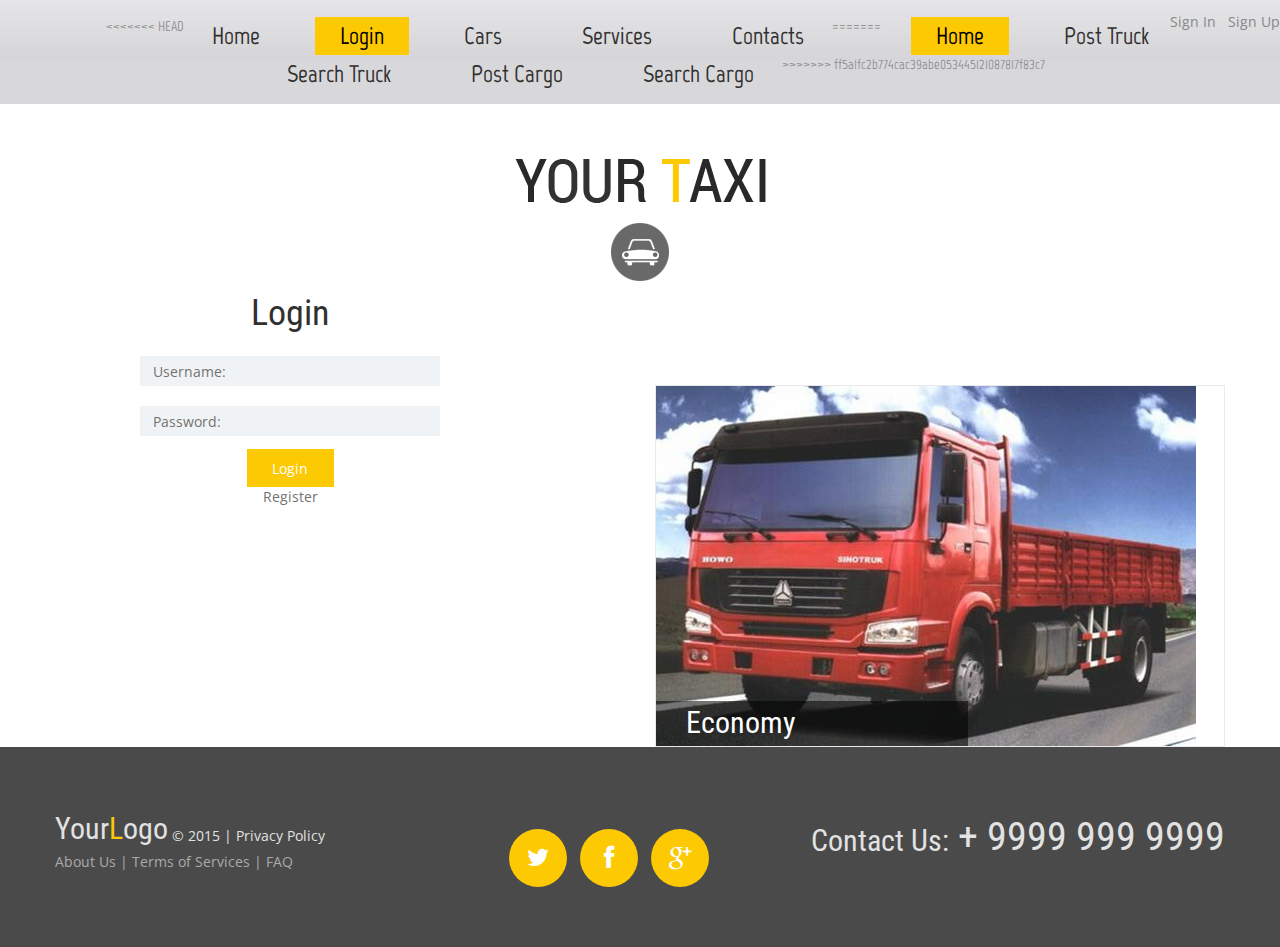
==== commit 1fc0aff4: "Merge branch 'master' of github.com:NombreUn/site" ====
--- a/index-1.html
+++ b/index-1.html
@@ -61,15 +61,28 @@
 <!--==============================header=================================-->
 			<header>
 				<div class="menu_block">
+					<div class="butn" >
+				<div class="topcorner">
+									<a href="login.html" >Sign In</a> &nbsp
+									<a href="registration.html" >Sign Up</a></div></div>
 					<div class="container_12">
 						<div class="grid_12">
 							<nav class="horizontal-nav full-width horizontalNav-notprocessed">
 								<ul class="sf-menu">
+<<<<<<< HEAD
 									<li><a href="index.html">Home</a></li>
 									<li class="current"><a href="index-1.html">Login</a></li>
 									<li><a href="index-2.html">Cars</a></li>
 									<li><a href="index-3.html">Services</a></li>
 									<li><a href="index-4.html">Contacts</a></li>
+=======
+									<li class="current"><a href="index.html">Home</a></li>
+									<li><a href="post truck.html">Post Truck</a></li>
+									<li><a href="search truck.html">Search Truck</a></li>
+									<li><a href="post cargo.html">Post Cargo</a></li>
+									<li><a href="search cargo">Search Cargo</a></li> 
+								
+>>>>>>> ff5a1fc2b774cac39abe053445121087817f83c7
 								</ul>
 							</nav>
 							<div class="clear"></div>
--- a/booking/css/booking.css
+++ b/booking/css/booking.css
@@ -125,6 +125,14 @@
 #bookingForm a.btn {
 }
 #bookingForm a.btn:hover {
+}
+.butn
+{
+	position: relative;
+  display: block;
+  padding-top: 5px;
+  color: "white";
+  font: 14px/20px 'Open Sans', sans-serif;
 }
 .controlHolder {
   position: relative;
@@ -523,3 +531,8 @@
   background-color: transparent;
   border: 0;
 }
+.topcorner{
+position:absolute;
+   top:0;
+   right:0;
+  }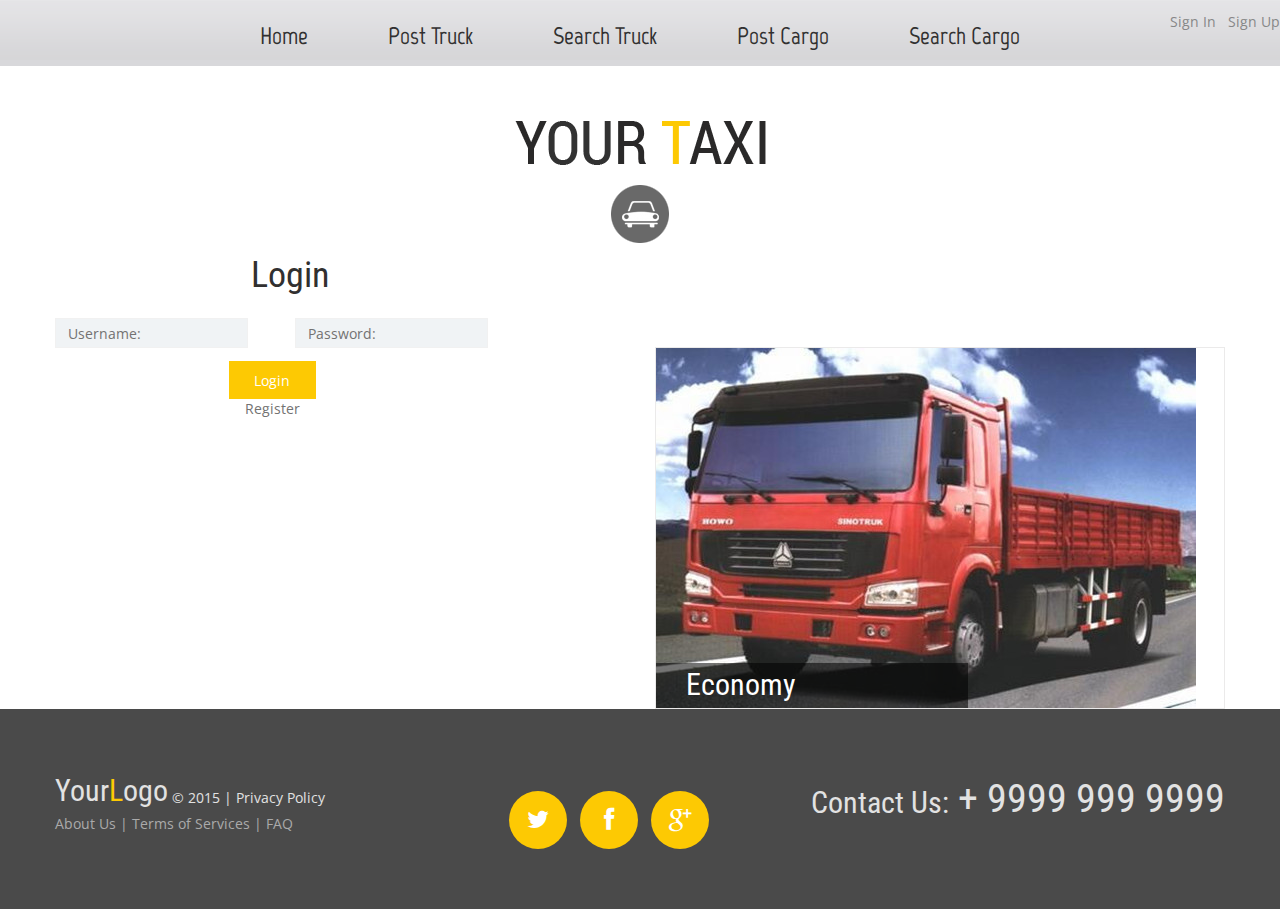
==== commit 8f1d271f: "header & footer changes" ====
--- a/index-1.html
+++ b/index-1.html
@@ -69,20 +69,12 @@
 						<div class="grid_12">
 							<nav class="horizontal-nav full-width horizontalNav-notprocessed">
 								<ul class="sf-menu">
-<<<<<<< HEAD
-									<li><a href="index.html">Home</a></li>
-									<li class="current"><a href="index-1.html">Login</a></li>
-									<li><a href="index-2.html">Cars</a></li>
-									<li><a href="index-3.html">Services</a></li>
-									<li><a href="index-4.html">Contacts</a></li>
-=======
-									<li class="current"><a href="index.html">Home</a></li>
-									<li><a href="post truck.html">Post Truck</a></li>
-									<li><a href="search truck.html">Search Truck</a></li>
-									<li><a href="post cargo.html">Post Cargo</a></li>
-									<li><a href="search cargo">Search Cargo</a></li> 
+									<li ><a href="index.html">Home</a></li>
+									<li><a href="index-5.html">Post Truck</a></li>
+									<li><a href="index-2.html">Search Truck</a></li>
+									<li><a href="index-3.html">Post Cargo</a></li>
+									<li><a href="index-4.html">Search Cargo</a></li> 
 								
->>>>>>> ff5a1fc2b774cac39abe053445121087817f83c7
 								</ul>
 							</nav>
 							<div class="clear"></div>
@@ -112,7 +104,7 @@
 								<input type="Username" data-constraints='@NotEmpty @Required @AlphaSpecial' placeHolder="Username:">
 								</div>
 							</div>
-							<br>
+							
 							<div class="fl1">
 								<div class="tmInput">
 							<input type="Password" data-constraints='@NotEmpty @Required @AlphaSpecial' placeHolder="Password:" >
--- a/booking/css/booking.css
+++ b/booking/css/booking.css
@@ -5,6 +5,7 @@
 /* Control Holder */
 
 #bookingForm {
+  padding-right: 36px;
   font-family: 'Open Sans', sans-serif;
 }
 
@@ -21,7 +22,8 @@
 }
 
 .fl1 {
-  width: 300px;
+  width: 193px;
+  float: left;
 }
 
 .fl1.fl2 {
@@ -203,7 +205,7 @@
   color: #737272;
   background: #f0f3f5;
   font: 14px/20px 'Open Sans', sans-serif;
-  width: 95px;
+   width: 95px;
   height: 30px;
   float: right;
   -webkit-box-sizing: border-box;
@@ -535,4 +537,20 @@
 position:absolute;
    top:0;
    right:0;
-  }+  }
+  
+  .cd-side-nav {
+  position: absolute;
+  left: 0;
+  top: 0;
+  width: 100%;
+  visibility: hidden;
+  opacity: 0;
+  transition: opacity 0.2s 0s, visibility 0s 0.2s;
+}
+.cd-side-nav.nav-is-visible {
+  opacity: 1;
+  visibility: visible;
+  transition: opacity 0.2s 0s, visibility 0s 0s;
+}
+
